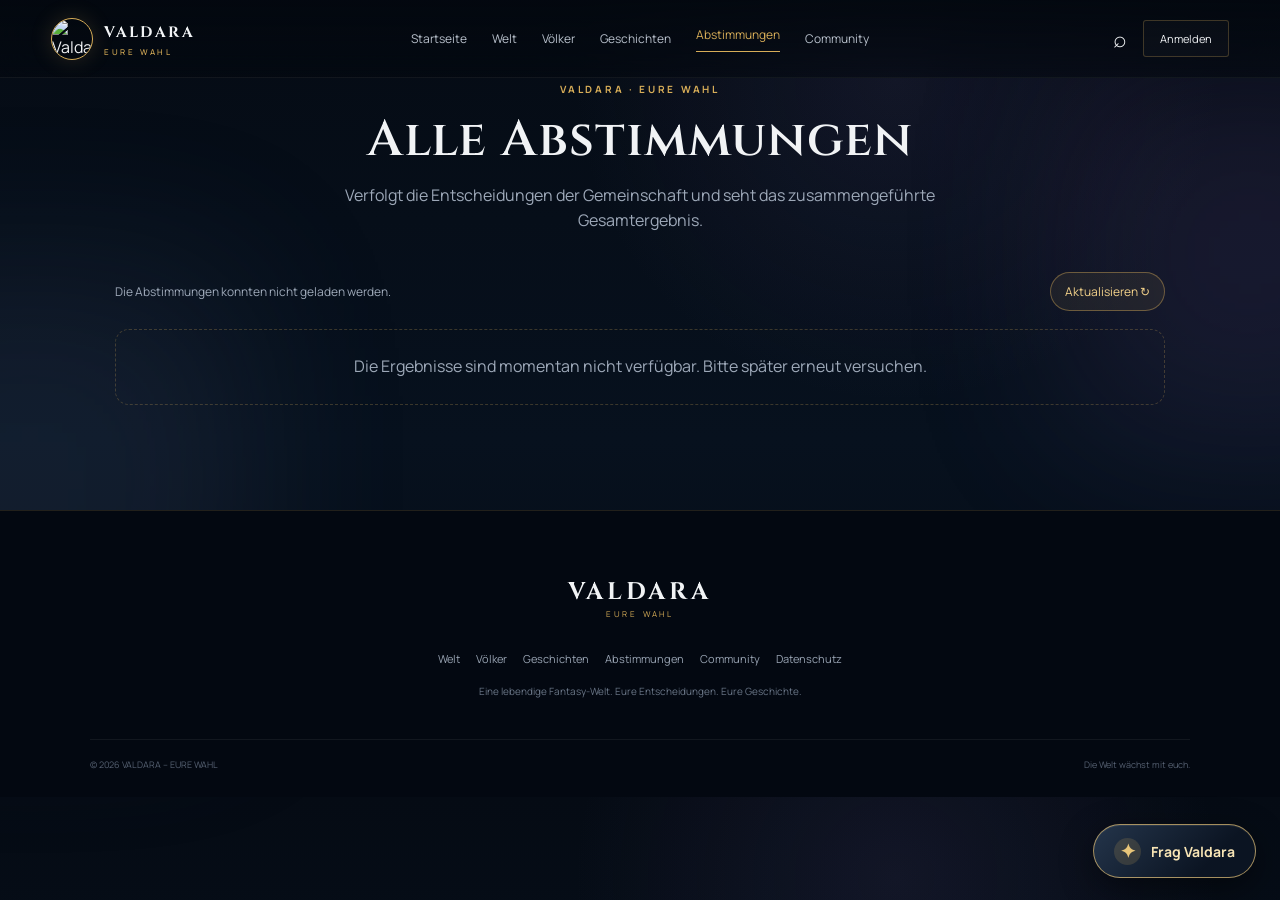
==== abstimmungen.html @ 8378c2c1 "Add files via upload" ====
<!DOCTYPE html>
<html lang="de">
<head>
<meta charset="UTF-8">
<meta name="viewport" content="width=device-width, initial-scale=1.0">
<meta name="theme-color" content="#07101d">
<title>Alle Abstimmungen · VALDARA – Eure Wahl</title>
<link rel="preconnect" href="https://fonts.googleapis.com">
<link rel="preconnect" href="https://fonts.gstatic.com" crossorigin>
<link href="https://fonts.googleapis.com/css2?family=Cinzel:wght@500;600;700&family=Manrope:wght@400;500;600;700&display=swap" rel="stylesheet">
<link rel="stylesheet" href="styles.css">
<style>body[data-page="entscheidungen"] main > section{display:none!important;}body[data-page="entscheidungen"] main > section.decision{display:block!important;}</style>

</head>
<body data-page="entscheidungen">
<div class="ambient ambient-a"></div><div class="ambient ambient-b"></div>
<header class="site-header">
  <a class="brand" href="#start" aria-label="Valdara Startseite"><img src="assets/valdara-logo.jpg" alt="Valdara Logo"><span>VALDARA<small>EURE WAHL</small></span></a>
  <nav class="main-nav" id="mainNav">
    <a data-page="start" href="index.html">Startseite</a><a data-page="welt" href="welt.html">Welt</a><a data-page="voelker" href="voelker.html">Völker</a><a data-page="geschichten" href="geschichten.html">Geschichten</a><a data-page="entscheidungen" href="abstimmungen.html" class="active" aria-current="page">Abstimmungen</a><a data-page="community" href="community.html">Community</a>
  <a id="profileNavLink" href="mein-bereich.html" hidden>Profil</a></nav>
  <div class="header-actions"><button class="icon-btn" aria-label="Suche">⌕</button><a class="login-btn" id="accountLink" href="login.html">Anmelden</a><button class="menu-btn" id="menuBtn">☰</button></div>
</header>
<main><section class="section page-intro"><div class="section-heading centered"><span class="eyebrow">VALDARA · EURE WAHL</span><h2>Alle Abstimmungen</h2><p>Entdeckt diesen Bereich von Valdara. Über die Navigation gelangt ihr jederzeit zurück zu Karte und Völkerübersicht auf der Startseite.</p></div></section>
<section class="hero" id="start">
  <div class="hero-content">
    <div class="eyebrow">DIE GESCHICHTE BEGINNT</div>
    <h1>VALDARA</h1>
    <p class="hero-sub">Eine lebendige Fantasy-Welt, deren Geschichten durch <strong>eure Entscheidungen</strong> entstehen.</p>
    <div class="hero-actions"><a class="glow-btn" href="#welt">Welt entdecken <span>→</span></a><a class="text-link" href="#voelker">Völker kennenlernen</a></div>
    <div class="hero-meta"><span><i></i> 6 bekannte Völker</span><span><i></i> 1 Welt</span><span><i></i> Eure Entscheidungen</span></div>
  </div>
  <div class="hero-scroll">SCROLL <span>↓</span></div>
</section>

<section class="intro section">
  <div class="section-heading centered"><span class="eyebrow">WILLKOMMEN IN VALDARA</span><h2>Eure Entscheidungen verändern die Welt.</h2><p>Entdeckt Länder, Völker und Orte. Verfolgt die Geschichten und entscheidet selbst, welchen Weg sie nehmen.</p></div>
</section>

<section class="map-section section" id="welt">
  <div class="section-heading"><span class="eyebrow">DIE WELT</span><h2>Valdara entdecken</h2><p>Die bekannte Welt von Valdara – mit Reichen, Städten und Orten, die im Verlauf der Geschichte sichtbar werden.</p></div>
  <div class="map-shell">
    <div class="map-top"><span>VALDARA · ÜBERSICHT</span><div class="map-top-actions"><button id="weatherToggle" class="map-weather-toggle active" type="button">☁ Wetter</button><button id="mapGridToggle" class="map-weather-toggle" type="button" aria-pressed="false">⌕ Lupe aktivieren</button><span class="map-status" id="mapStatus"><i></i> Karte wird geladen …</span></div></div>
    <div class="map-view" id="mapView">
      <img id="valdaraMap" src="https://vunvrgopzcbbxcxyjnxp.supabase.co/storage/v1/object/public/valdara-media/maps/continents/Valdara_Master_Map_Wegenetz_v4_Siedlungsnetz.png?v=20261008-5000" alt="Karte von Valdara">
      <div class="map-sector-grid" id="mapSectorGrid" aria-label="Kartenausschnitt auswählen">
        <button type="button" data-sector="0" aria-label="Nordwestlichen Kartenausschnitt vergrößern" title="Nordwesten"><span>⌕</span></button>
        <button type="button" data-sector="1" aria-label="Nördlich nordwestlichen Kartenausschnitt vergrößern" title="Nord-Nordwest"><span>⌕</span></button>
        <button type="button" data-sector="2" aria-label="Nördlichen mittleren Kartenausschnitt vergrößern" title="Norden"><span>⌕</span></button>
        <button type="button" data-sector="3" aria-label="Nördlich nordöstlichen Kartenausschnitt vergrößern" title="Nord-Nordost"><span>⌕</span></button>
        <button type="button" data-sector="4" aria-label="Nordöstlichen Kartenausschnitt vergrößern" title="Nordosten"><span>⌕</span></button>
        <button type="button" data-sector="5" aria-label="Westlich nördlichen Kartenausschnitt vergrößern" title="West-Nord"><span>⌕</span></button>
        <button type="button" data-sector="6" aria-label="Nördlichen zentralen Kartenausschnitt vergrößern" title="Nordmitte"><span>⌕</span></button>
        <button type="button" data-sector="7" aria-label="Nördlich östlichen Kartenausschnitt vergrößern" title="Nordost-Mitte"><span>⌕</span></button>
        <button type="button" data-sector="8" aria-label="Östlich nördlichen Kartenausschnitt vergrößern" title="Ost-Nord"><span>⌕</span></button>
        <button type="button" data-sector="9" aria-label="Östlich nordöstlichen Kartenausschnitt vergrößern" title="Ost-Nordost"><span>⌕</span></button>
        <button type="button" data-sector="10" aria-label="Westlichen mittleren Kartenausschnitt vergrößern" title="Westen"><span>⌕</span></button>
        <button type="button" data-sector="11" aria-label="Westlich zentralen Kartenausschnitt vergrößern" title="Westmitte"><span>⌕</span></button>
        <button type="button" data-sector="12" aria-label="Mittleren Kartenausschnitt vergrößern" title="Zentrum"><span>⌕</span></button>
        <button type="button" data-sector="13" aria-label="Östlich zentralen Kartenausschnitt vergrößern" title="Ostmitte"><span>⌕</span></button>
        <button type="button" data-sector="14" aria-label="Östlichen mittleren Kartenausschnitt vergrößern" title="Osten"><span>⌕</span></button>
        <button type="button" data-sector="15" aria-label="Westlich südlichen Kartenausschnitt vergrößern" title="West-Süd"><span>⌕</span></button>
        <button type="button" data-sector="16" aria-label="Südwestlich zentralen Kartenausschnitt vergrößern" title="Südwest-Mitte"><span>⌕</span></button>
        <button type="button" data-sector="17" aria-label="Südlichen zentralen Kartenausschnitt vergrößern" title="Südmitte"><span>⌕</span></button>
        <button type="button" data-sector="18" aria-label="Südöstlich zentralen Kartenausschnitt vergrößern" title="Südost-Mitte"><span>⌕</span></button>
        <button type="button" data-sector="19" aria-label="Östlich südlichen Kartenausschnitt vergrößern" title="Ost-Süd"><span>⌕</span></button>
        <button type="button" data-sector="20" aria-label="Südwestlichen Kartenausschnitt vergrößern" title="Südwesten"><span>⌕</span></button>
        <button type="button" data-sector="21" aria-label="Südlich südwestlichen Kartenausschnitt vergrößern" title="Süd-Südwest"><span>⌕</span></button>
        <button type="button" data-sector="22" aria-label="Südlichen mittleren Kartenausschnitt vergrößern" title="Süden"><span>⌕</span></button>
        <button type="button" data-sector="23" aria-label="Südlich südöstlichen Kartenausschnitt vergrößern" title="Süd-Südost"><span>⌕</span></button>
        <button type="button" data-sector="24" aria-label="Südöstlichen Kartenausschnitt vergrößern" title="Südosten"><span>⌕</span></button>
      </div>
    </div>
    <div class="map-bottom"><span>Interaktive Karte · Echtzeit-Wetter</span><div id="weatherLegend" class="map-weather-legend"><span><b>☀</b> Klar</span><span><b>☁</b> Bewölkt</span><span><b>☂</b> Regen</span><span><b>❄</b> Schnee</span><span><b>ϟ</b> Gewitter</span></div><a href="#welt-detail">Karte öffnen →</a></div>
  </div>
</section>

<section class="world-cards section">
  <div class="section-heading"><span class="eyebrow">VALDARA</span><h2>Die Welt wartet.</h2></div>
  <div class="feature-grid">
    <a class="feature-card" href="#voelker"><div class="feature-icon">◈</div><h3>Völker</h3><p>Sechs bekannte Völker. Sechs unterschiedliche Geschichten.</p><span>Entdecken →</span></a>
    <a class="feature-card" href="#welt"><div class="feature-icon">◇</div><h3>Reiche</h3><p>Valmeris, Aelvaris, Durnakhar, Gorvath, Zarveth und Kharuun.</p><span>Die Reiche →</span></a>
    <a class="feature-card" href="#welt"><div class="feature-icon">✧</div><h3>Orte</h3><p>Städte, Regionen, Ruinen und Orte, die mit der Geschichte wachsen.</p><span>Orte erkunden →</span></a>
  </div>
</section>

<section class="peoples section" id="voelker">
  <div class="section-heading"><span class="eyebrow">DIE SECHS BEKANNTEN VÖLKER</span><h2>Welches Volk wird deine Geschichte erzählen?</h2><p>Jedes Volk hat seine eigene Heimat, Geschichte und besondere Eigenschaften.</p></div>
  <div class="people-grid" id="peopleGrid"></div>
</section>

<section class="story-section section" id="geschichten">
  <div class="story-panel">
    <div><span class="eyebrow">DIE SERIE</span><h2>VALDARA – Eure Wahl</h2><p>Die Geschichte entsteht nicht nur durch das, was passiert. Sie entsteht durch das, wofür ihr euch entscheidet.</p><a class="glow-btn" href="#entscheidungen">Geschichte verfolgen <span>→</span></a></div>
    <div class="episode-card"><span>AKTUELLE FOLGE</span><strong>Folge 2</strong><p>Welches Volk wirst du wählen?</p><div class="episode-line"><i></i><i></i><i></i><i></i></div></div>
  </div>
</section>

<section class="decision section" id="entscheidungen">
  <div class="section-heading centered">
    <span class="eyebrow">VALDARA · EURE WAHL</span>
    <h2>Alle Abstimmungen</h2>
    <p>Verfolgt die Entscheidungen der Gemeinschaft und seht das zusammengeführte Gesamtergebnis.</p>
  </div>
  <div class="poll-overview-toolbar">
    <span id="pollOverviewStatus" role="status">Abstimmungen werden geladen …</span>
    <button type="button" id="pollOverviewRefresh">Aktualisieren ↻</button>
  </div>
  <div class="poll-overview-list" id="pollOverviewList">
    <div class="poll-overview-empty">Die Abstimmungen werden geladen …</div>
  </div>
</section>

<section class="social section" id="community">
  <div class="section-heading centered"><span class="eyebrow">TEIL DER WELT WERDEN</span><h2>Valdara ist eine Gemeinschaft.</h2></div>
  <div class="social-grid"><a class="social-card youtube" href="https://www.youtube.com/@ValdaraEureWahl" target="_blank" rel="noopener noreferrer"><span class="social-symbol">▶</span><div><strong>YouTube</strong><p>Folgen ansehen &amp; Geschichte verfolgen</p></div><span>→</span></a><a class="social-card instagram" href="https://www.instagram.com/valdara_eure_wahl/" target="_blank" rel="noopener noreferrer"><span class="social-symbol">◎</span><div><strong>Instagram</strong><p>Entscheidungen, Bilder &amp; Neuigkeiten</p></div><span>→</span></a><a class="social-card discord" href="#"><span class="social-symbol">◌</span><div><strong>Discord</strong><p>Mit der Community diskutieren</p></div><span>→</span></a></div>
</section>
</main>
<footer class="footer"><div class="footer-brand"><span>VALDARA</span><small>EURE WAHL</small></div><div class="footer-links"><a href="welt.html">Welt</a><a href="voelker.html">Völker</a><a href="geschichten.html">Geschichten</a><a href="abstimmungen.html">Abstimmungen</a><a href="community.html">Community</a><a href="datenschutz.html">Datenschutz</a></div><p>Eine lebendige Fantasy-Welt. Eure Entscheidungen. Eure Geschichte.</p><div class="footer-bottom"><span>© 2026 VALDARA – EURE WAHL</span><span>Die Welt wächst mit euch.</span></div></footer>

<div class="people-modal" id="peopleModal" aria-hidden="true">
  <div class="people-modal-dialog" role="dialog" aria-modal="true" aria-labelledby="peopleModalTitle">
    <button class="people-modal-close" id="peopleModalClose" type="button" aria-label="Fenster schließen">×</button>
    <div id="peopleModalContent"></div>
  </div>
</div>

<div class="map-zoom-modal" id="mapZoomModal" aria-hidden="true">
  <div class="map-zoom-dialog" role="dialog" aria-modal="true" aria-label="Vergrößerter Kartenausschnitt">
    <div class="map-zoom-toolbar"><span id="mapZoomTitle">VALDARA · KARTENAUSSCHNITT</span><button class="people-modal-close" id="mapZoomClose" type="button" aria-label="Vergrößerung schließen">×</button></div>
    <div class="map-zoom-canvas" id="mapZoomCanvas"></div>
    <div class="map-zoom-footer"><span>Dieselbe Karte · Orte und Wetter bleiben an ihren Positionen</span><button type="button" id="mapZoomBack">Zur Gesamtkarte zurück</button></div>
  </div>
</div>

<div class="map-detail-modal" id="mapDetailModal" aria-hidden="true">
  <div class="map-detail-dialog" role="dialog" aria-modal="true" aria-labelledby="mapDetailTitle">
    <button class="people-modal-close" id="mapDetailClose" type="button" aria-label="Fenster schließen">×</button>
    <div id="mapDetailContent"></div>
  </div>
</div>
<script>document.addEventListener("DOMContentLoaded",()=>{const page=document.body.dataset.page||"start";document.querySelectorAll(".main-nav [data-page]").forEach(a=>{a.classList.toggle("active",a.dataset.page===page);});if(page!=="start"){document.querySelectorAll("a[href^=\"#\"]").forEach(a=>{a.href="index.html"+a.getAttribute("href");});}});</script>
<script src="supabase-config.js"></script>
<script src="https://cdn.jsdelivr.net/npm/@supabase/supabase-js@2"></script>
<script src="auth.js"></script>
<script src="app.js"></script>
<script src="ki-chat-widget.js"></script>
</body>
</html>
---- styles.css ----
:root{--bg:#050b14;--bg2:#091321;--panel:rgba(9,18,31,.76);--panel2:rgba(13,25,42,.88);--gold:#d7ad58;--gold2:#f2d18a;--text:#f1f3f5;--muted:#9da8b8;--line:rgba(215,173,88,.26);--violet:#6e5c9e;--max:1240px}*{box-sizing:border-box}html{scroll-behavior:smooth}body{margin:0;background:radial-gradient(circle at 70% 10%,rgba(78,67,117,.18),transparent 28%),linear-gradient(#050b14,#07111e 55%,#050b14);color:var(--text);font-family:Manrope,Arial,sans-serif;line-height:1.6}a{color:inherit;text-decoration:none}button{font:inherit;color:inherit}.ambient{position:fixed;pointer-events:none;filter:blur(90px);opacity:.16;z-index:-1}.ambient-a{width:420px;height:420px;background:#52668c;left:-180px;top:30%}.ambient-b{width:360px;height:360px;background:#73569e;right:-150px;top:8%}.site-header{position:fixed;z-index:20;top:0;left:0;right:0;height:78px;padding:0 4vw;display:flex;align-items:center;justify-content:space-between;background:linear-gradient(180deg,rgba(3,8,15,.94),rgba(3,8,15,.55));backdrop-filter:blur(16px);border-bottom:1px solid rgba(255,255,255,.06)}.brand{display:flex;align-items:center;gap:11px;min-width:185px}.brand img{width:42px;height:42px;object-fit:cover;border-radius:50%;border:1px solid var(--gold);box-shadow:0 0 22px rgba(215,173,88,.18)}.brand span{font-family:Cinzel,serif;font-weight:700;letter-spacing:.16em;font-size:15px}.brand small{display:block;font:500 8px Manrope,sans-serif;letter-spacing:.32em;color:var(--gold);margin-top:1px}.main-nav{display:flex;gap:25px;align-items:center}.main-nav a{font-size:12px;color:#b9c1cc;transition:.2s}.main-nav a:hover,.main-nav a.active{color:#fff}.main-nav a.active:after{content:"";display:block;height:1px;background:var(--gold);margin-top:7px}.header-actions{display:flex;align-items:center;gap:10px;min-width:185px;justify-content:flex-end}.icon-btn,.menu-btn{border:0;background:transparent;font-size:23px;cursor:pointer}.login-btn{border:1px solid var(--line);background:rgba(255,255,255,.025);padding:9px 16px;border-radius:3px;font-size:11px;cursor:pointer}.menu-btn{display:none}.hero{min-height:850px;position:relative;display:flex;align-items:center;padding:150px 7vw 90px;overflow:hidden;background:linear-gradient(90deg,rgba(3,8,14,.97) 0%,rgba(3,8,14,.77) 37%,rgba(3,8,14,.25) 72%,rgba(3,8,14,.8) 100%),var(--valdara-map-url,url('assets/valdara-master-wegenetz.png')) center/cover}.hero:after{content:"";position:absolute;inset:0;background:radial-gradient(circle at 45% 50%,transparent 0,rgba(3,8,14,.08) 45%,rgba(3,8,14,.7) 100%);pointer-events:none}.hero-content{position:relative;z-index:2;max-width:650px}.eyebrow{font-size:10px;letter-spacing:.27em;color:var(--gold);font-weight:700}.hero h1{font:700 clamp(60px,9vw,124px)/.9 Cinzel,serif;letter-spacing:.08em;margin:20px 0;background:linear-gradient(180deg,#fff,#c5cbd3 55%,#a18a5b);-webkit-background-clip:text;background-clip:text;color:transparent;text-shadow:0 10px 50px rgba(0,0,0,.4)}.hero-sub{font-size:18px;max-width:570px;color:#c3cad4}.hero-sub strong{color:#fff}.hero-actions{display:flex;gap:26px;align-items:center;margin-top:32px}.glow-btn{display:inline-flex;gap:25px;align-items:center;padding:13px 20px;border:1px solid rgba(215,173,88,.7);background:linear-gradient(90deg,rgba(215,173,88,.13),rgba(110,92,158,.1));box-shadow:0 0 30px rgba(215,173,88,.12),inset 0 0 20px rgba(255,255,255,.02);font-size:12px;font-weight:700;letter-spacing:.04em}.glow-btn span{font-size:17px;color:var(--gold2)}.text-link{font-size:12px;color:#c4cad3;border-bottom:1px solid rgba(255,255,255,.2);padding-bottom:3px}.hero-meta{display:flex;gap:22px;margin-top:65px;color:#8994a4;font-size:10px;letter-spacing:.06em}.hero-meta i,.map-status i{display:inline-block;width:6px;height:6px;border-radius:50%;background:#7db68d;box-shadow:0 0 9px #7db68d}.hero-scroll{position:absolute;bottom:30px;left:7vw;z-index:2;font-size:9px;letter-spacing:.25em;color:#798494}.hero-scroll span{color:var(--gold);margin-left:12px}.section{max-width:var(--max);margin:auto;padding:105px 28px}.intro{padding-top:85px;padding-bottom:65px}.section-heading{max-width:720px;margin-bottom:38px}.section-heading.centered{text-align:center;margin-left:auto;margin-right:auto}.section-heading h2{font:600 clamp(30px,4vw,50px)/1.1 Cinzel,serif;margin:12px 0 15px;letter-spacing:.02em}.section-heading p{color:var(--muted);margin:0;max-width:680px}.centered p{margin-left:auto;margin-right:auto}.map-shell{background:var(--panel);border:1px solid var(--line);box-shadow:0 20px 80px rgba(0,0,0,.35);overflow:hidden}.map-top,.map-bottom{height:48px;padding:0 18px;display:flex;align-items:center;justify-content:space-between;font-size:10px;letter-spacing:.16em;color:#aeb8c5}.map-status{letter-spacing:.08em;color:#8794a4}.map-status.offline{color:#c5a875}.map-status i{margin-right:8px}.map-view{position:relative;aspect-ratio:3/2;overflow:hidden;background:#0b1420}.map-view img{width:100%;height:100%;object-fit:cover;display:block;filter:saturate(.9) contrast(1.04)}.map-marker{position:absolute;width:18px;height:18px;padding:0;margin:0;border:0;background:transparent;cursor:pointer;transform:translate(-50%,-50%);z-index:5}.map-marker .marker-dot{position:absolute;left:50%;top:50%;width:8px;height:8px;border-radius:50%;transform:translate(-50%,-50%);background:#f5d892;border:2px solid rgba(4,10,18,.9);box-shadow:0 0 8px rgba(215,173,88,.95),0 0 14px rgba(0,0,0,.95)}.map-marker .marker-label{position:absolute;left:50%;top:100%;display:block;transform:translate(-50%,4px);font:600 9px Manrope,sans-serif;letter-spacing:.05em;color:#fff;background:rgba(4,10,18,.84);padding:3px 6px;border:1px solid rgba(215,173,88,.3);white-space:nowrap;opacity:0;pointer-events:none;transition:.2s}.map-marker:hover .marker-label{opacity:1;transform:translate(-50%,4px)}.map-marker.marker-custom .marker-dot{width:12px;height:12px;border-radius:50%;box-shadow:0 0 10px rgba(215,173,88,1),0 0 18px rgba(0,0,0,.95)}.map-bottom a{color:var(--gold2);letter-spacing:.04em}.feature-grid,.people-grid,.social-grid{display:grid;gap:16px}.feature-grid{grid-template-columns:repeat(3,1fr)}.feature-card{min-height:220px;padding:28px;background:linear-gradient(145deg,rgba(17,29,46,.72),rgba(7,14,24,.88));border:1px solid rgba(215,173,88,.22);position:relative;transition:.25s}.feature-card:hover{transform:translateY(-4px);border-color:rgba(215,173,88,.55);box-shadow:0 18px 50px rgba(0,0,0,.3)}.feature-icon{font-size:27px;color:var(--gold);margin-bottom:30px}.feature-card h3{font:600 24px Cinzel,serif;margin:0 0 7px}.feature-card p{color:var(--muted);font-size:13px;margin:0 0 20px}.feature-card span{font-size:10px;color:var(--gold2);letter-spacing:.12em}.peoples{padding-top:70px}.people-grid{grid-template-columns:repeat(3,1fr)}.people-card{min-height:330px;position:relative;overflow:hidden;border:1px solid rgba(215,173,88,.18);background:#0b1420}.people-card img{width:100%;height:100%;min-height:330px;object-fit:cover;display:block;transition:.5s;filter:saturate(.9)}.people-card:after{content:"";position:absolute;inset:35% 0 0;background:linear-gradient(transparent,rgba(3,8,14,.96))}.people-card:hover img{transform:scale(1.04)}.people-info{position:absolute;z-index:2;left:20px;right:20px;bottom:18px}.people-info .realm{font-size:9px;color:var(--gold);letter-spacing:.18em}.people-info h3{font:600 26px Cinzel,serif;margin:4px 0}.people-info p{font-size:11px;color:#b9c1cb;margin:0}.story-panel{border:1px solid rgba(215,173,88,.25);padding:50px;display:grid;grid-template-columns:1fr 310px;gap:50px;background:radial-gradient(circle at 75% 35%,rgba(98,80,139,.17),transparent 35%),linear-gradient(120deg,rgba(10,20,34,.96),rgba(5,11,19,.8))}.story-panel h2{font:600 43px Cinzel,serif;margin:12px 0}.story-panel p{color:var(--muted);max-width:600px}.story-panel .glow-btn{margin-top:18px}.episode-card{align-self:center;border-left:1px solid var(--line);padding-left:30px}.episode-card>span{font-size:9px;letter-spacing:.2em;color:var(--gold)}.episode-card strong{display:block;font:600 60px Cinzel,serif;color:#fff;margin:10px 0}.episode-card p{font-size:13px;color:#c2cad3}.episode-line{display:flex;gap:5px;margin-top:25px}.episode-line i{height:2px;background:#667085;flex:1}.episode-line i:first-child{background:var(--gold)}.decision{padding-top:75px}.decision-card{border:1px solid rgba(215,173,88,.35);background:linear-gradient(140deg,rgba(16,27,44,.88),rgba(6,13,22,.95));padding:35px;box-shadow:0 25px 70px rgba(0,0,0,.3)}.decision-question{display:flex;gap:22px;align-items:center;border-bottom:1px solid rgba(255,255,255,.07);padding-bottom:25px}.decision-number{font:600 38px Cinzel,serif;color:rgba(215,173,88,.5)}.decision-question h3{font:600 25px Cinzel,serif;margin:5px 0 0}.choice-grid{display:grid;grid-template-columns:repeat(3,1fr);gap:10px;margin-top:25px}.choice-grid button{display:flex;justify-content:space-between;padding:17px;background:rgba(255,255,255,.025);border:1px solid rgba(255,255,255,.08);cursor:pointer;text-align:left;transition:.2s}.choice-grid button:hover,.choice-grid button.selected{border-color:var(--gold);background:rgba(215,173,88,.08)}.choice-grid span{color:var(--gold)}.decision-footer{display:flex;justify-content:space-between;color:#737e8d;font-size:9px;letter-spacing:.08em;margin-top:20px}.social-grid{grid-template-columns:repeat(3,1fr)}.social-card{display:flex;align-items:center;gap:15px;padding:20px;border:1px solid rgba(255,255,255,.08);background:rgba(12,22,36,.65);transition:.2s}.social-card:hover{border-color:var(--line);transform:translateY(-2px)}.social-card>span:last-child{margin-left:auto;color:var(--gold)}.social-symbol{font-size:25px;color:var(--gold);width:35px;text-align:center}.social-card strong{font:600 16px Cinzel,serif}.social-card p{margin:2px 0 0;font-size:10px;color:var(--muted)}.footer{padding:65px 7vw 25px;background:#030811;border-top:1px solid rgba(215,173,88,.14);text-align:center}.footer-brand span{font:700 24px Cinzel,serif;letter-spacing:.16em}.footer-brand small{display:block;color:var(--gold);font-size:8px;letter-spacing:.35em}.footer-links{display:flex;justify-content:center;gap:25px;margin:30px 0 15px;color:#98a3b2;font-size:11px}.footer p{color:#697586;font-size:10px}.footer-bottom{margin-top:40px;padding-top:18px;border-top:1px solid rgba(255,255,255,.06);display:flex;justify-content:space-between;color:#566172;font-size:9px}@media(max-width:980px){.main-nav{gap:12px}.main-nav a{font-size:10px}.hero{min-height:760px}.people-grid{grid-template-columns:repeat(2,1fr)}.feature-grid,.social-grid{grid-template-columns:1fr}.story-panel{grid-template-columns:1fr}.episode-card{border-left:0;border-top:1px solid var(--line);padding:25px 0 0}.choice-grid{grid-template-columns:repeat(2,1fr)}}@media(max-width:760px){.site-header{height:68px}.main-nav{position:absolute;top:68px;left:0;right:0;display:none;flex-direction:column;align-items:flex-start;padding:18px 24px;background:rgba(4,10,17,.97);border-bottom:1px solid var(--line)}.main-nav.open{display:flex}.main-nav a.active:after{display:none}.menu-btn{display:block}.icon-btn{display:none}.login-btn{padding:7px 11px}.brand{min-width:auto}.hero{padding:130px 24px 70px;min-height:730px;background-position:center}.hero h1{font-size:65px}.hero-sub{font-size:15px}.hero-actions{align-items:flex-start;flex-direction:column;gap:18px}.hero-meta{flex-direction:column;gap:8px;margin-top:40px}.section{padding:75px 18px}.section-heading h2{font-size:31px}.people-grid{grid-template-columns:1fr}.map-shell{margin-left:-8px;margin-right:-8px}.story-panel{padding:30px 22px}.story-panel h2{font-size:32px}.choice-grid{grid-template-columns:1fr}.decision-card{padding:22px}.decision-footer,.footer-bottom{flex-direction:column;gap:8px}.footer-links{flex-wrap:wrap;gap:15px}}

/* Interactive detail layers restored for Valdara v06 */
.people-card{display:block;width:100%;padding:0;color:inherit;text-align:left;font:inherit;cursor:pointer;appearance:none}
.people-more{display:block;margin-top:8px;font-size:10px;color:var(--gold2);letter-spacing:.1em}
.people-modal,.map-detail-modal{position:fixed;inset:0;z-index:100;background:rgba(1,5,10,.84);backdrop-filter:blur(10px);display:none;align-items:center;justify-content:center;padding:24px}
.people-modal.open,.map-detail-modal.open{display:flex}
.people-modal-dialog,.map-detail-dialog{position:relative;width:min(1040px,96vw);max-height:92vh;overflow:auto;background:linear-gradient(145deg,rgba(12,24,40,.98),rgba(4,10,18,.98));border:1px solid var(--line);box-shadow:0 30px 100px rgba(0,0,0,.55)}
.people-modal-close{position:absolute;z-index:5;right:16px;top:12px;border:0;background:rgba(3,8,14,.75);color:#fff;font-size:30px;line-height:1;width:40px;height:40px;cursor:pointer}
.people-detail-head{display:grid;grid-template-columns:minmax(260px,38%) 1fr;min-height:300px;border-bottom:1px solid rgba(215,173,88,.18)}
.people-detail-head img{width:100%;height:100%;min-height:300px;object-fit:cover}
.people-detail-head>div{padding:58px 42px 38px;align-self:center}
.people-detail-head h2,.map-detail-head h2{font:600 clamp(38px,6vw,64px)/1 Cinzel,serif;margin:10px 0 14px;color:#fff}
.people-detail-head p,.map-detail-head p{margin:0;color:var(--muted);font-size:13px;line-height:1.7}
.people-video{padding:28px 42px 0}.people-video-label{font-size:9px;letter-spacing:.18em;color:var(--gold);margin-bottom:10px}.video-frame{aspect-ratio:16/9;background:#000}.video-frame iframe{width:100%;height:100%;border:0}
.lore-accordions{padding:30px 42px 42px}.lore-accordion{border:1px solid rgba(255,255,255,.09);background:rgba(255,255,255,.025);margin-top:10px}.lore-accordion:first-child{margin-top:0}.lore-accordion summary{display:flex;align-items:center;justify-content:space-between;padding:18px 20px;cursor:pointer;list-style:none;font:600 15px Cinzel,serif;color:#e9edf2}.lore-accordion summary::-webkit-details-marker{display:none}.lore-accordion summary:hover{color:var(--gold2)}.accordion-icon{transition:.2s}.lore-accordion[open] .accordion-icon{transform:rotate(45deg)}.lore-content{padding:0 20px 20px;color:#b8c1cd;font-size:13px;line-height:1.8}.empty-lore,.map-detail-note{padding:15px 0;color:var(--muted)}
.map-detail-head{padding:58px 42px 34px;border-bottom:1px solid rgba(215,173,88,.18)}.map-detail-image{padding:28px 42px 0}.map-detail-image img{display:block;width:100%;max-height:65vh;object-fit:contain;background:#030811;border:1px solid rgba(215,173,88,.16)}.map-detail-note{padding:20px 42px 35px;font-size:12px}.map-detail-loading{padding:70px 42px}
.modal-open{overflow:hidden}
@media(max-width:700px){.people-modal,.map-detail-modal{padding:10px}.people-modal-dialog,.map-detail-dialog{max-height:96vh}.people-detail-head{grid-template-columns:1fr}.people-detail-head img{height:300px;min-height:0}.people-detail-head>div{padding:30px 24px}.people-video{padding:24px 24px 0}.lore-accordions{padding:24px}.people-modal-close{right:10px;top:10px}.map-detail-head,.map-detail-image,.map-detail-note{padding-left:24px;padding-right:24px}}

/* Dorfmarker: kleiner und braun, klar von den gelben Stadtmarkern unterscheidbar */
.map-marker.marker-village{width:11px;height:11px;z-index:4}
.map-marker.marker-village .marker-dot{width:5px;height:5px;background:#8b5a2b;border:1.5px solid rgba(30,18,10,.95);box-shadow:0 0 5px rgba(166,106,63,.75),0 0 9px rgba(0,0,0,.9)}
.map-marker.marker-village .marker-label{border-color:rgba(166,106,63,.45)}
.map-marker.marker-village:hover .marker-dot{width:6px;height:6px;background:#a66a3f;box-shadow:0 0 7px rgba(189,123,74,.9),0 0 10px rgba(0,0,0,.9)}

/* ============================================================
   Dynamische Marker-Styles aus Supabase
   ============================================================ */
.map-marker .marker-dot{
  width:var(--marker-size,14px);
  height:var(--marker-size,14px);
  min-width:var(--marker-size,14px);
  min-height:var(--marker-size,14px);
  background:var(--marker-color,#d7ad58);
  border:var(--marker-border-width,1px) solid var(--marker-border,#222);
  opacity:var(--marker-opacity,1);
  box-shadow:0 0 7px color-mix(in srgb,var(--marker-color,#d7ad58) 70%,transparent),0 0 10px rgba(0,0,0,.9);
  display:flex;
  align-items:center;
  justify-content:center;
  line-height:1;
  font-size:calc(var(--marker-size,14px) * .55);
  color:#111;
}
.map-marker[data-render-mode="area"] .marker-dot{border-radius:50%;}
.map-marker[data-render-mode="line"] .marker-dot{border-radius:2px;}


/* ============================================================
   Echtzeit-Wetter auf der Valdara-Karte
   ============================================================ */
.map-top-actions{display:flex;align-items:center;gap:14px}
.map-weather-toggle{border:1px solid rgba(215,173,88,.28);background:rgba(255,255,255,.035);color:#aeb8c5;padding:6px 9px;border-radius:3px;font-size:9px;letter-spacing:.08em;cursor:pointer;transition:.2s}
.map-weather-toggle:hover,.map-weather-toggle.active{border-color:rgba(215,173,88,.65);color:#fff;background:rgba(215,173,88,.08)}
.map-weather{position:absolute;z-index:6;transform:translate(-50%,-135%);display:flex;align-items:center;gap:3px;padding:2px 5px;border:1px solid color-mix(in srgb,var(--weather-color,#d7ad58) 55%,transparent);background:rgba(4,10,18,.82);color:#fff;border-radius:10px;cursor:default;box-shadow:0 3px 10px rgba(0,0,0,.45);font-size:9px;line-height:1;backdrop-filter:blur(3px);transition:.18s}
.map-weather:hover{z-index:8;transform:translate(-50%,-145%) scale(1.08);background:rgba(4,10,18,.96);border-color:var(--weather-color,#d7ad58);box-shadow:0 0 12px color-mix(in srgb,var(--weather-color,#d7ad58) 45%,transparent),0 5px 14px rgba(0,0,0,.5)}
.map-weather .weather-icon{color:var(--weather-color,#d7ad58);font-size:12px;font-weight:700}
.map-weather .weather-temp{font-size:8px;color:#d9dee5;white-space:nowrap}
.map-view.weather-hidden .map-weather{display:none}
.map-weather-legend{display:none;align-items:center;gap:10px;color:#8490a0;font-size:8px;letter-spacing:.04em}
.map-weather-legend.visible{display:flex}
.map-weather-legend b{font-size:11px;color:var(--gold2);margin-right:2px}
@media(max-width:900px){.map-top-actions{gap:8px}.map-weather-legend{display:none!important}.map-weather{padding:2px 4px}.map-weather .weather-temp{display:none}}

/* Wetter-Hover: darunterliegende Ortslabels ausblenden, Positionen bleiben unverändert. */
.map-view:has(.map-weather:hover) .map-marker:hover .marker-label{opacity:0!important;visibility:hidden!important}


/* Valdara v25.3: 5x5-Lupe auf derselben Karteninstanz; nur #mapView wird vergrößert */
.map-view{isolation:isolate}
/* Dynamische Tag-/Dämmerungs-/Nachtbeleuchtung: über dem Kartenbild, unter Markern und Wetter. */
.map-time-lighting{position:absolute;inset:0;z-index:2;pointer-events:none;background:rgba(5,12,35,var(--night-opacity,0));mix-blend-mode:multiply;transition:background 60s linear}
.map-time-lighting[data-phase="dawn"]{background:linear-gradient(180deg,rgba(239,133,82,calc(var(--night-opacity,0) * .72)),rgba(76,82,130,var(--night-opacity,0)));}
.map-time-lighting[data-phase="dusk"]{background:linear-gradient(180deg,rgba(240,133,56,calc(var(--night-opacity,0) * .72)),rgba(15,24,62,var(--night-opacity,0)));}
.map-time-lighting[data-phase="night"]{background:rgba(3,7,25,var(--night-opacity,0));}
.map-sector-grid{position:absolute;inset:0;z-index:20;display:grid;grid-template-columns:repeat(5,minmax(0,1fr));grid-template-rows:repeat(5,minmax(0,1fr));opacity:0;transition:opacity .2s;pointer-events:none}
.map-view.grid-enabled .map-sector-grid,.map-view.grid-enabled .map-sector-grid:focus-within{opacity:1;pointer-events:auto}
.map-sector-grid button{display:flex;align-items:center;justify-content:center;border:1px solid rgba(242,209,138,.0);background:rgba(3,9,17,0);cursor:zoom-in;transition:background .18s,border-color .18s;min-width:0;min-height:0}
.map-sector-grid button:hover,.map-sector-grid button:focus-visible{background:rgba(3,9,17,.16);border-color:rgba(242,209,138,.75);outline:none}
.map-sector-grid button span{display:flex;align-items:center;justify-content:center;width:34px;height:34px;border:1px solid rgba(242,209,138,.8);border-radius:50%;background:rgba(3,9,17,.82);color:var(--gold2);font-size:25px;line-height:1;opacity:0;transform:scale(.8);transition:.18s}
.map-sector-grid button:hover span,.map-sector-grid button:focus-visible span{opacity:1;transform:scale(1)}
.map-zoom-modal{position:fixed;inset:0;z-index:120;background:rgba(1,5,10,.9);backdrop-filter:blur(12px);display:none;align-items:center;justify-content:center;padding:clamp(8px,2vw,28px)}
.map-zoom-modal.open{display:flex}
.map-zoom-dialog{width:min(1500px,98vw);display:flex;flex-direction:column;background:linear-gradient(145deg,rgba(12,24,40,.99),rgba(4,10,18,.99));border:1px solid var(--line);box-shadow:0 30px 100px rgba(0,0,0,.7);overflow:hidden}
.map-zoom-toolbar,.map-zoom-footer{min-height:48px;padding:8px 16px;display:flex;align-items:center;justify-content:space-between;gap:12px;color:#d8dee7;font-size:10px;letter-spacing:.12em}
.map-zoom-toolbar{border-bottom:1px solid rgba(215,173,88,.18)}
.map-zoom-toolbar .people-modal-close{position:static;flex:0 0 40px}
.map-zoom-canvas{width:100%;aspect-ratio:3/2;overflow:hidden;position:relative;background:#07111e;touch-action:pan-y}
.map-zoom-canvas .map-view{position:absolute;left:0;top:0;width:500%;height:500%;aspect-ratio:auto;max-width:none;transform-origin:top left;transform:translate(var(--sector-x,0%),var(--sector-y,0%));}
.map-zoom-canvas .map-sector-grid{display:none!important}
.map-zoom-canvas .map-view .map-weather .weather-temp{display:inline}
.map-zoom-footer{border-top:1px solid rgba(215,173,88,.18);letter-spacing:.03em;color:var(--muted)}
.map-zoom-footer button{border:1px solid rgba(215,173,88,.5);background:rgba(215,173,88,.08);padding:8px 12px;color:var(--gold2);cursor:pointer;white-space:nowrap}
.map-zoom-footer button:hover{background:rgba(215,173,88,.16)}
@media(max-width:700px){.map-view.grid-enabled .map-sector-grid{opacity:.65;pointer-events:auto}.map-sector-grid button span{opacity:.85;width:28px;height:28px;font-size:21px}.map-zoom-modal{padding:6px}.map-zoom-dialog{width:100%;}.map-zoom-toolbar,.map-zoom-footer{padding:8px;font-size:9px}.map-zoom-canvas{aspect-ratio:3/2}.map-zoom-canvas .map-view{width:500%;height:500%;aspect-ratio:auto}.map-zoom-footer{align-items:flex-start;flex-direction:column}.map-zoom-footer button{width:100%}}

/* Abstimmungsübersicht – Valdara Frontend v25.4 */
.poll-overview-toolbar{display:flex;align-items:center;justify-content:space-between;gap:14px;margin:0 auto 18px;max-width:1050px;color:var(--muted);font-size:12px}
.poll-overview-toolbar button{border:1px solid rgba(215,173,88,.42);border-radius:999px;background:rgba(215,173,88,.08);color:var(--gold2);padding:9px 14px;cursor:pointer}
.poll-overview-toolbar button:hover{background:rgba(215,173,88,.16)}
.poll-overview-list{display:grid;gap:18px;max-width:1050px;margin:0 auto}
.poll-overview-card{position:relative;padding:clamp(18px,3vw,28px);border:1px solid rgba(215,173,88,.22);border-radius:18px;background:linear-gradient(145deg,rgba(15,29,47,.92),rgba(6,14,25,.96));box-shadow:0 14px 42px rgba(0,0,0,.2);overflow:hidden}
.poll-overview-card:before{content:"";position:absolute;inset:0 auto 0 0;width:3px;background:linear-gradient(180deg,var(--gold2),rgba(151,112,190,.5))}
.poll-overview-head{display:flex;align-items:flex-start;justify-content:space-between;gap:14px;margin-bottom:20px}
.poll-overview-card h3{margin:6px 0 0;color:#f5f1e8;font-family:Cinzel,serif;font-size:clamp(18px,2.5vw,25px);line-height:1.35}
.poll-overview-meta{font-size:10px;letter-spacing:.13em;text-transform:uppercase;color:var(--muted)}
.poll-status{flex:0 0 auto;border:1px solid rgba(255,255,255,.14);border-radius:999px;padding:6px 10px;font-size:10px;letter-spacing:.06em;color:#d8dee7;white-space:nowrap}
.poll-status.active{border-color:rgba(93,190,145,.45);color:#9de0bb;background:rgba(56,150,105,.1)}
.poll-status.resolved{border-color:rgba(215,173,88,.45);color:var(--gold2)}
.poll-options{display:grid;gap:13px}
.poll-option{display:grid;gap:7px}
.poll-option-line{display:flex;justify-content:space-between;gap:12px;align-items:center;color:#e6e9ef;font-size:14px}
.poll-option-line strong{font-variant-numeric:tabular-nums;color:var(--gold2);white-space:nowrap}
.poll-progress{height:7px;border-radius:99px;background:rgba(255,255,255,.08);overflow:hidden}
.poll-progress span{display:block;height:100%;border-radius:99px;background:linear-gradient(90deg,#8e6fbd,var(--gold2));transition:width .3s ease}
.poll-overview-total{display:flex;justify-content:space-between;gap:12px;margin-top:18px;padding-top:14px;border-top:1px solid rgba(255,255,255,.09);color:var(--muted);font-size:12px}
.poll-winner{margin-top:14px;padding:12px 14px;border:1px solid rgba(215,173,88,.32);border-radius:10px;background:rgba(215,173,88,.07);color:#f0d9a3;font-size:13px}
.poll-dice-details{margin-top:12px;padding:12px 14px;border-radius:10px;background:rgba(126,102,164,.1);border:1px solid rgba(155,128,198,.25);color:#ded2f2;font-size:12px;line-height:1.7}
.poll-dice-details summary{cursor:pointer;color:#e5d6ff;font-weight:700}
.poll-overview-empty{padding:24px;border:1px dashed rgba(215,173,88,.25);border-radius:14px;color:var(--muted);text-align:center}
@media(max-width:600px){.poll-overview-toolbar{align-items:flex-start}.poll-overview-head{flex-direction:column}.poll-status{align-self:flex-start}.poll-overview-total{flex-direction:column;gap:5px}}


/* Mehrseitige Navigation: Die Startseite bleibt mit Karte und Völkerübersicht vollständig erhalten. */
.main-nav a.active{color:var(--gold,#e8c77a);}
.page-intro{display:block!important;padding-top:54px;padding-bottom:18px;}
.page-intro .section-heading{max-width:900px;margin:0 auto;}
.footer-links{flex-wrap:wrap;gap:16px;}
@media(max-width:760px){.page-intro{padding-top:34px;padding-bottom:10px;}}


/* v26.1 – echte sichtbare Seitentrennung. Die vorhandenen Komponenten bleiben im DOM, damit die gemeinsame App-JS stabil bleibt. */
body[data-page="start"] .page-intro, body[data-page="start"] .story-section, body[data-page="start"] .decision, body[data-page="start"] .social { display:none !important; }
body[data-page="welt"] main > .hero, body[data-page="welt"] main > .intro, body[data-page="welt"] main > .peoples, body[data-page="welt"] main > .story-section, body[data-page="welt"] main > .decision, body[data-page="welt"] main > .social { display:none !important; }
body[data-page="voelker"] main > .hero, body[data-page="voelker"] main > .intro, body[data-page="voelker"] main > .map-section, body[data-page="voelker"] main > .world-cards, body[data-page="voelker"] main > .story-section, body[data-page="voelker"] main > .decision, body[data-page="voelker"] main > .social { display:none !important; }
body[data-page="geschichten"] main > .hero, body[data-page="geschichten"] main > .intro, body[data-page="geschichten"] main > .map-section, body[data-page="geschichten"] main > .world-cards, body[data-page="geschichten"] main > .peoples, body[data-page="geschichten"] main > .decision, body[data-page="geschichten"] main > .social { display:none !important; }
body[data-page="entscheidungen"] main > .hero, body[data-page="entscheidungen"] main > .intro, body[data-page="entscheidungen"] main > .map-section, body[data-page="entscheidungen"] main > .world-cards, body[data-page="entscheidungen"] main > .peoples, body[data-page="entscheidungen"] main > .story-section, body[data-page="entscheidungen"] main > .social { display:none !important; }
body[data-page="community"] main > .hero, body[data-page="community"] main > .intro, body[data-page="community"] main > .map-section, body[data-page="community"] main > .world-cards, body[data-page="community"] main > .peoples, body[data-page="community"] main > .story-section, body[data-page="community"] main > .decision { display:none !important; }


/* YouTube-Archiv auf der Geschichten-Seite */
.story-archive-heading{margin-top:clamp(2.5rem,6vw,5rem)}
.story-videos-status{color:var(--muted,#b8bdc9);font-size:.92rem;margin:1rem 0 1.5rem}
.story-videos-grid{display:grid;grid-template-columns:repeat(2,minmax(0,1fr));gap:1.25rem}
.story-video-card{display:grid;grid-template-columns:minmax(140px,.9fr) minmax(0,1.1fr);overflow:hidden;border:1px solid rgba(221,190,123,.2);border-radius:16px;background:rgba(9,17,34,.72);box-shadow:0 12px 36px rgba(0,0,0,.16)}
.story-video-thumb{position:relative;display:flex;align-items:center;justify-content:center;min-height:145px;overflow:hidden;background:linear-gradient(135deg,rgba(116,87,147,.35),rgba(13,28,49,.95));color:#fff;text-decoration:none}
.story-video-thumb img{position:absolute;width:100%;height:100%;inset:0;object-fit:cover;transition:transform .3s ease}
.story-video-thumb:hover img{transform:scale(1.04)}
.story-video-play{position:relative;z-index:1;display:grid;place-items:center;width:42px;height:42px;border-radius:50%;background:rgba(9,13,25,.78);border:1px solid rgba(235,205,143,.65);color:#f1d39a}
.story-video-number{position:absolute;z-index:2;left:.65rem;top:.65rem;padding:.3rem .55rem;border-radius:5px;background:rgba(7,12,24,.86);font-size:.75rem;color:#f5e1b7}
.story-video-copy{padding:1rem;min-width:0}
.story-video-copy h3{font-size:1.05rem;line-height:1.35;margin:.45rem 0 .55rem;overflow-wrap:anywhere}
.story-video-copy p{font-size:.9rem;line-height:1.5;color:var(--muted,#b8bdc9);display:-webkit-box;-webkit-line-clamp:3;-webkit-box-orient:vertical;overflow:hidden}
.story-video-copy>a{display:inline-block;margin-top:.4rem;color:var(--gold,#e8c783);text-decoration:none;font-weight:600}
.story-videos-empty{grid-column:1/-1;color:var(--muted,#b8bdc9);padding:1rem;border:1px solid rgba(221,190,123,.2);border-radius:12px}
@media(max-width:760px){.story-videos-grid{grid-template-columns:1fr}.story-video-card{grid-template-columns:minmax(110px,.85fr) minmax(0,1.15fr)}.story-video-thumb{min-height:130px}.story-video-copy{padding:.8rem}}
@media(max-width:430px){.story-video-card{grid-template-columns:1fr}.story-video-thumb{min-height:190px}}

/* v26.4: Vorschaubild der aktuellen YouTube-Folge */
.episode-card .current-episode-preview{display:block;position:relative;width:100%;aspect-ratio:16/9;max-width:520px;margin:16px 0 22px;overflow:hidden;border:1px solid rgba(215,173,88,.3);background:linear-gradient(135deg,#101d2d,#050b13);}
.episode-card .current-episode-preview img{display:block;width:100%;height:100%;object-fit:cover;}
.episode-card .current-episode-preview img[hidden],.episode-card .current-episode-preview span[hidden]{display:none;}
.episode-card .current-episode-preview span{position:absolute;inset:0;display:grid;place-items:center;color:#f2d18c;font-size:42px;background:radial-gradient(circle,rgba(215,173,88,.12),transparent 58%);}
.episode-card #currentEpisodeTitle{font-size:clamp(28px,3vw,42px);line-height:1.12;overflow-wrap:anywhere;}
@media(max-width:760px){.episode-card .current-episode-preview{max-width:none;}.episode-card #currentEpisodeTitle{font-size:30px;}}


/* Teammarker: bewusst deutlich sichtbar und unabhängig von allgemeinen Markerregeln */
.map-marker.marker-group,
.map-marker.marker-team-group {
  width: 26px !important;
  height: 26px !important;
  z-index: 12 !important;
}
.map-marker.marker-group .marker-dot,
.map-marker.marker-team-group .marker-dot {
  width: 18px !important;
  height: 18px !important;
  min-width: 18px !important;
  min-height: 18px !important;
  background: #E53935 !important;
  border: 2px solid #8B0000 !important;
  box-shadow: 0 0 10px rgba(229,57,53,.95), 0 0 16px rgba(0,0,0,.95) !important;
  color: transparent !important;
}
.map-marker.marker-group .marker-label,
.map-marker.marker-team-group .marker-label {
  border-color: rgba(229,57,53,.8) !important;
}

/* VALDARA – schwebender KI-Chat unten rechts */
#valdara-chat-widget{position:fixed;right:24px;bottom:22px;z-index:9999;font-family:Manrope,Arial,sans-serif;color:#f4f0e8}
#valdara-chat-widget [hidden]{display:none!important}
.valdara-chat-launcher{display:flex;align-items:center;gap:10px;min-height:54px;padding:0 20px;border:1px solid rgba(230,194,119,.7);border-radius:999px;background:linear-gradient(135deg,#24354b,#0b1422 72%);color:#f8e5b5;box-shadow:0 10px 34px rgba(0,0,0,.45),inset 0 1px rgba(255,255,255,.08);font:700 14px Manrope,Arial,sans-serif;cursor:pointer;transition:transform .18s ease,box-shadow .18s ease}
.valdara-chat-launcher:hover{transform:translateY(-2px);box-shadow:0 14px 38px rgba(0,0,0,.5),0 0 0 3px rgba(218,177,95,.12)}
.valdara-chat-launcher-icon{display:grid;place-items:center;width:27px;height:27px;border-radius:50%;background:rgba(221,180,94,.16);font-size:19px;color:#e8c579}
.valdara-chat-panel{position:absolute;right:0;bottom:68px;width:min(390px,calc(100vw - 28px));height:min(590px,calc(100dvh - 112px));min-height:380px;overflow:hidden;border:1px solid rgba(220,180,99,.45);border-radius:16px;background:#07101d;box-shadow:0 20px 70px rgba(0,0,0,.62);transform-origin:bottom right;animation:valdara-chat-in .18s ease-out}
.valdara-chat-header{height:62px;display:flex;align-items:center;justify-content:space-between;padding:0 15px;background:linear-gradient(110deg,#17283c,#091321);border-bottom:1px solid rgba(220,180,99,.25)}
.valdara-chat-heading{display:flex;align-items:center;gap:10px}.valdara-chat-mark{display:grid;place-items:center;width:35px;height:35px;border:1px solid rgba(220,180,99,.4);border-radius:50%;color:#e8c579;font-size:20px}.valdara-chat-heading strong,.valdara-chat-heading small{display:block}.valdara-chat-heading strong{font-size:13px;letter-spacing:.2px}.valdara-chat-heading small{margin-top:3px;font-size:10px;color:#aab4c2;letter-spacing:1.2px;text-transform:uppercase}.valdara-chat-controls{display:flex;align-items:center;gap:7px}.valdara-chat-popout,.valdara-chat-close{display:grid;place-items:center;width:32px;height:32px;border:1px solid rgba(255,255,255,.12);border-radius:8px;background:rgba(255,255,255,.04);color:#f3e7cc;text-decoration:none;font:22px Arial,sans-serif;cursor:pointer}.valdara-chat-popout{font-size:18px}.valdara-chat-popout:hover,.valdara-chat-close:hover{background:rgba(220,180,99,.15)}.valdara-chat-frame{display:block;width:100%;height:calc(100% - 62px);border:0;background:#07101d}
@keyframes valdara-chat-in{from{opacity:0;transform:translateY(8px) scale(.98)}to{opacity:1;transform:translateY(0) scale(1)}}
@media(max-width:600px){#valdara-chat-widget{right:12px;bottom:12px}.valdara-chat-launcher{min-height:50px;padding:0 16px}.valdara-chat-panel{position:fixed;right:8px;bottom:72px;width:calc(100vw - 16px);height:min(72dvh,650px);min-height:360px;border-radius:14px}.valdara-chat-launcher-label{font-size:13px}}
@media(prefers-reduced-motion:reduce){.valdara-chat-panel{animation:none}.valdara-chat-launcher{transition:none}}

/* VALDARA SHOP v1 */
.shop-main{padding-top:78px}.shop-hero{min-height:490px;padding:90px 7vw 75px;display:grid;grid-template-columns:minmax(0,1.25fr) minmax(230px,.75fr);gap:35px;align-items:center;position:relative;overflow:hidden;background:radial-gradient(ellipse at 78% 45%,rgba(215,173,88,.13),transparent 34%),linear-gradient(110deg,rgba(3,8,14,.98),rgba(7,17,30,.84));border-bottom:1px solid var(--line)}.shop-hero-copy{max-width:750px;position:relative;z-index:1}.shop-hero h1{font:700 clamp(42px,6vw,76px)/1.08 Cinzel,serif;margin:18px 0 20px;letter-spacing:.01em}.shop-hero h1 em{font-style:normal;color:var(--gold2)}.shop-hero p{max-width:640px;color:#b9c3d0;font-size:15px;margin:0 0 28px}.shop-seal{width:min(290px,100%);aspect-ratio:1;border:1px solid rgba(215,173,88,.62);border-radius:50%;display:grid;place-items:center;justify-self:center;background:radial-gradient(circle,rgba(215,173,88,.12),rgba(8,17,29,.8) 60%,rgba(3,8,14,.94));box-shadow:0 0 0 9px rgba(215,173,88,.035),0 0 55px rgba(215,173,88,.11),inset 0 0 35px rgba(215,173,88,.1)}.shop-seal-inner{width:82%;height:82%;border:1px solid rgba(215,173,88,.28);border-radius:50%;display:flex;flex-direction:column;align-items:center;justify-content:center;color:var(--gold2);font-family:Cinzel,serif;letter-spacing:.15em}.shop-seal-inner span{font-size:clamp(22px,3vw,34px);font-weight:700}.shop-seal-inner i{font-style:normal;font-size:42px;margin:8px 0;color:#f4d999}.shop-seal-inner small{font:600 9px Manrope,sans-serif;letter-spacing:.4em}.shop-catalog{padding-top:80px}.shop-status{font-size:12px;color:var(--gold2);margin:0 0 20px}.shop-product-grid{display:grid;grid-template-columns:repeat(3,minmax(0,1fr));gap:20px}.shop-product-card{overflow:hidden;border:1px solid rgba(215,173,88,.22);background:linear-gradient(145deg,rgba(13,25,42,.92),rgba(5,11,20,.96));transition:transform .22s,border-color .22s,box-shadow .22s}.shop-product-card:hover{transform:translateY(-4px);border-color:rgba(215,173,88,.55);box-shadow:0 20px 50px rgba(0,0,0,.28)}.shop-product-image{display:block;aspect-ratio:4/3;overflow:hidden;background:radial-gradient(circle,rgba(215,173,88,.08),transparent 55%),#0a1422;border-bottom:1px solid rgba(215,173,88,.15)}.shop-product-image img{width:100%;height:100%;object-fit:contain;display:block;transition:transform .3s}.shop-product-card:hover .shop-product-image img{transform:scale(1.035)}.shop-image-placeholder{height:100%;display:grid;place-items:center;color:var(--gold);font:700 24px Cinzel,serif;letter-spacing:.16em}.shop-product-copy{padding:20px}.shop-product-kicker{font-size:9px;color:var(--gold);letter-spacing:.18em}.shop-product-copy h3{font:600 20px/1.3 Cinzel,serif;margin:8px 0 10px}.shop-product-copy p{font-size:12px;color:var(--muted);min-height:38px;margin:0 0 18px}.shop-product-bottom{display:flex;justify-content:space-between;align-items:center;gap:12px;border-top:1px solid rgba(255,255,255,.07);padding-top:14px}.shop-product-bottom strong{font-size:14px;color:#f3e6c5}.shop-product-bottom a{font-size:11px;color:var(--gold2);border-bottom:1px solid rgba(215,173,88,.4);padding-bottom:3px}.shop-empty-actions{margin-top:18px;padding:24px;border:1px solid var(--line);background:rgba(10,20,34,.75)}.shop-empty-actions p{color:var(--muted);font-size:13px}.shop-note{padding-top:0}.shop-note-panel{padding:36px;border:1px solid var(--line);background:radial-gradient(ellipse at 85% 30%,rgba(110,92,158,.15),transparent 35%),rgba(7,14,24,.7)}.shop-note-panel h2{font:600 clamp(27px,4vw,40px) Cinzel,serif;margin:10px 0}.shop-note-panel p{color:var(--muted);max-width:700px}.shop-note-panel .text-link{display:inline-block;margin-top:10px;color:var(--gold2)}.valdara-shop-teaser{padding-top:30px;padding-bottom:35px}.shop-teaser-panel{display:flex;align-items:center;justify-content:space-between;gap:25px;padding:30px 35px;border:1px solid rgba(215,173,88,.28);background:radial-gradient(ellipse at 85% 50%,rgba(110,92,158,.13),transparent 35%),linear-gradient(115deg,rgba(12,23,38,.95),rgba(5,11,19,.95))}.shop-teaser-panel h2{font:600 clamp(25px,3vw,36px) Cinzel,serif;margin:7px 0}.shop-teaser-panel p{color:var(--muted);font-size:13px;margin:0;max-width:680px}.shop-teaser-panel .glow-btn{flex-shrink:0}@media(max-width:900px){.shop-product-grid{grid-template-columns:repeat(2,minmax(0,1fr))}.shop-hero{grid-template-columns:1fr minmax(180px,.6fr);padding-left:5vw;padding-right:5vw}.shop-seal{width:min(230px,100%)}}@media(max-width:650px){.shop-main{padding-top:68px}.shop-hero{grid-template-columns:1fr;min-height:auto;padding:65px 24px 45px}.shop-hero h1{font-size:43px}.shop-seal{display:none}.shop-product-grid{grid-template-columns:1fr}.shop-teaser-panel{align-items:flex-start;flex-direction:column;padding:25px}.shop-note-panel{padding:25px}.shop-product-copy p{min-height:0}}


/* VALDARA ACCOUNT + MEMBER AREA */
.login-btn{display:inline-flex;align-items:center;justify-content:center;text-decoration:none;cursor:pointer}
.account-main,.member-main{position:relative;z-index:1;min-height:70vh;padding:130px 6vw 80px}.account-shell{max-width:1100px;margin:0 auto;display:grid;grid-template-columns:minmax(0,1fr) minmax(320px,.78fr);border:1px solid rgba(215,173,88,.24);background:linear-gradient(125deg,rgba(10,20,34,.96),rgba(5,11,20,.97));box-shadow:0 30px 90px rgba(0,0,0,.3)}.account-intro{position:relative;overflow:hidden;padding:clamp(30px,5vw,70px);background:radial-gradient(ellipse at 85% 70%,rgba(215,173,88,.13),transparent 40%),linear-gradient(145deg,rgba(21,38,59,.8),rgba(7,14,24,.7))}.account-intro h1,.member-hero h1{font:600 clamp(36px,4.5vw,58px)/1.1 Cinzel,serif;margin:20px 0;color:#f5ead1}.account-intro p,.member-hero p{color:#b9c3d0;line-height:1.8;max-width:570px}.account-seal{display:grid;place-items:center;width:150px;height:150px;margin-top:45px;border:1px solid rgba(215,173,88,.4);border-radius:50%;color:#e8c783;font-size:70px;box-shadow:inset 0 0 35px rgba(215,173,88,.08),0 0 0 10px rgba(215,173,88,.025)}.account-seal small{font:600 8px Manrope,sans-serif;letter-spacing:.2em}.account-panel{padding:clamp(25px,4vw,48px);align-self:center}.account-tabs{display:grid;grid-template-columns:1fr 1fr;gap:8px;margin-bottom:28px;padding:5px;background:rgba(255,255,255,.035);border:1px solid rgba(255,255,255,.07)}.account-tab{padding:12px 8px;border:1px solid transparent;background:transparent;color:#aeb9c8;font:600 12px Manrope,sans-serif;cursor:pointer}.account-tab.active{color:#f2d59a;border-color:rgba(215,173,88,.32);background:rgba(215,173,88,.08)}.account-form{display:grid;gap:10px}.account-form label,.member-card>label{font-size:12px;color:#e4d4b3;margin-top:8px}.account-form input,.member-card select{width:100%;min-width:0;padding:13px 14px;border:1px solid rgba(215,173,88,.23);border-radius:4px;background:#07101d;color:#f4f0e8;font:14px Manrope,sans-serif;outline:none}.account-form input:focus,.member-card select:focus{border-color:#d7ad58;box-shadow:0 0 0 3px rgba(215,173,88,.1)}.account-form input:disabled{opacity:.7}.account-submit{width:100%;margin-top:12px;justify-content:space-between}.account-text-button{justify-self:start;border:0;background:transparent;color:#e8c783;font:12px Manrope,sans-serif;text-decoration:underline;cursor:pointer;padding:6px 0}.account-privacy,.member-muted{font-size:12px;line-height:1.7;color:#929fb0}.account-message{font-size:13px;line-height:1.6;color:#b9c3d0;min-height:0;overflow-wrap:anywhere}.account-message.error{color:#ff9b9b}.account-message.success{color:#9dd7b0}.member-main{max-width:1400px;margin:0 auto}.member-hero{padding:10px 0 40px;border-bottom:1px solid rgba(215,173,88,.2);margin-bottom:28px}.member-hero h1 em{font-style:normal;color:#e8c783}.member-grid{display:grid;grid-template-columns:repeat(2,minmax(0,1fr));gap:20px}.member-card{padding:clamp(20px,3vw,32px);border:1px solid rgba(215,173,88,.2);background:linear-gradient(145deg,rgba(13,25,42,.9),rgba(5,11,20,.96));min-width:0}.member-card-heading{display:flex;align-items:center;gap:14px;margin-bottom:24px}.member-icon{display:grid;place-items:center;width:42px;height:42px;flex-shrink:0;border:1px solid rgba(215,173,88,.35);border-radius:50%;color:#e8c783;font-size:20px}.member-card .eyebrow{font-size:9px}.member-card h2,.member-bottom h2{font:600 clamp(21px,2.3vw,29px) Cinzel,serif;margin:5px 0;color:#f4ead4}.member-card .glow-btn{margin-top:10px;cursor:pointer}.member-card .glow-btn:disabled{opacity:.45;cursor:not-allowed}.avatar-choices{display:grid;grid-template-columns:repeat(3,minmax(0,1fr));gap:12px}.avatar-choice{display:flex;flex-direction:column;gap:8px;align-items:center;padding:10px 8px;border:1px solid rgba(215,173,88,.2);background:rgba(255,255,255,.025);color:#e8d8b7;font:12px Manrope,sans-serif;cursor:pointer;overflow-wrap:anywhere}.avatar-choice img,.avatar-placeholder{width:100%;aspect-ratio:1;object-fit:cover;background:#0a1422}.avatar-placeholder{display:grid;place-items:center;font-size:34px;color:#e8c783}.member-list{display:grid;gap:10px}.member-list-item{display:grid;gap:4px;padding:13px;border-left:2px solid rgba(215,173,88,.45);background:rgba(255,255,255,.025)}.member-list-item span,.member-list-item small{font-size:11px;color:#9da9b8}.member-list-item strong{font-size:14px;color:#f2e7d0}.member-bottom{display:flex;align-items:center;justify-content:space-between;gap:20px;margin-top:24px;padding:24px 28px;border:1px solid rgba(215,173,88,.2);background:rgba(8,16,28,.75)}.member-bottom p{font-size:13px;color:#9da9b8}.account-logout{padding:12px 18px;border:1px solid rgba(215,173,88,.4);background:transparent;color:#e8c783;font:600 12px Manrope,sans-serif;cursor:pointer}.account-logout:hover{background:rgba(215,173,88,.08)}[hidden]{display:none!important}
@media(max-width:800px){.account-main,.member-main{padding:100px 18px 55px}.account-shell{grid-template-columns:1fr}.account-intro{padding:32px}.account-seal{width:95px;height:95px;font-size:45px;margin-top:25px}.member-grid{grid-template-columns:1fr}.member-hero h1{font-size:38px}}
@media(max-width:450px){.account-intro{padding:25px}.account-panel{padding:23px}.member-bottom{align-items:flex-start;flex-direction:column}.avatar-choices{grid-template-columns:repeat(2,minmax(0,1fr))}}


/* Volksspezifisches Bestätigungsfenster */
.people-confirm-backdrop{position:fixed;inset:0;z-index:10000;display:grid;place-items:center;padding:22px;background:rgba(2,6,12,.82);backdrop-filter:blur(9px)}.people-confirm-backdrop[hidden]{display:none!important}.people-confirm-dialog{--people-accent:#d7ad58;--people-soft:rgba(215,173,88,.12);--people-border:rgba(215,173,88,.55);--people-glow:rgba(215,173,88,.16);position:relative;width:min(560px,100%);padding:clamp(26px,5vw,46px);border:1px solid var(--people-border);background:radial-gradient(ellipse at 50% 0,var(--people-soft),transparent 48%),linear-gradient(145deg,rgba(13,25,42,.99),rgba(4,9,17,.99));box-shadow:0 24px 90px rgba(0,0,0,.6),0 0 44px var(--people-glow);color:#f4ead4;animation:peopleConfirmIn .18s ease-out}.people-confirm-dialog:before{content:"";position:absolute;inset:8px;border:1px solid var(--people-border);opacity:.35;pointer-events:none}.people-confirm-close{position:absolute;right:17px;top:13px;z-index:1;border:0;background:transparent;color:#b9c3d0;font-size:28px;cursor:pointer}.people-confirm-kicker{display:block;color:var(--people-accent);font-size:9px;font-weight:700;letter-spacing:.22em;margin-bottom:20px}.people-confirm-sigil{display:grid;place-items:center;width:54px;height:54px;border:1px solid var(--people-border);border-radius:50%;color:var(--people-accent);font-size:26px;background:var(--people-soft);box-shadow:0 0 24px var(--people-glow);margin-bottom:20px}.people-confirm-dialog h2{font:600 clamp(26px,4vw,36px)/1.2 Cinzel,serif;margin:0 0 16px;color:#f5ead1}.people-confirm-dialog p{font-size:13px;line-height:1.8;color:#b9c3d0}.people-confirm-warning{padding:15px 16px;border-left:2px solid var(--people-accent);background:var(--people-soft);color:#e7dfd0!important}.people-confirm-warning strong{color:var(--people-accent)}.people-confirm-note{font-size:11px!important;color:#929fb0!important}.people-confirm-actions{display:grid;grid-template-columns:1fr 1.25fr;gap:10px;margin-top:24px}.people-confirm-cancel,.people-confirm-accept{min-height:48px;padding:12px 16px;font:600 12px Manrope,sans-serif;cursor:pointer;transition:background .18s,border-color .18s,box-shadow .18s}.people-confirm-cancel{border:1px solid rgba(255,255,255,.16);background:rgba(255,255,255,.025);color:#c4cbd4}.people-confirm-cancel:hover{background:rgba(255,255,255,.07)}.people-confirm-accept{border:1px solid var(--people-accent);background:var(--people-soft);color:var(--people-accent);box-shadow:inset 0 0 22px var(--people-glow)}.people-confirm-accept:hover{box-shadow:0 0 22px var(--people-glow)}.people-confirm-accept:disabled{opacity:.55;cursor:wait}.people-confirm-accept span{padding-left:8px}.people-confirm-dialog .account-message{position:relative;z-index:1}body.people-confirm-open{overflow:hidden}@keyframes peopleConfirmIn{from{opacity:0;transform:translateY(8px) scale(.99)}to{opacity:1;transform:translateY(0) scale(1)}}@media(max-width:480px){.people-confirm-actions{grid-template-columns:1fr}.people-confirm-dialog{padding:28px 22px}.people-confirm-dialog:before{inset:5px}}

/* Deutlich unterscheidbare Designs der sechs Völker im Bestätigungsdialog */
.people-confirm-dialog[data-people-theme="dravari"]{background:radial-gradient(ellipse at 50% 0,rgba(224,82,69,.42),transparent 52%),linear-gradient(145deg,#4a1518 0%,#260d13 48%,#090b12 100%);border-width:2px;}
.people-confirm-dialog[data-people-theme="dravari"]:before{border-style:double;box-shadow:inset 0 0 35px rgba(224,82,69,.20)}
.people-confirm-dialog[data-people-theme="dravari"] .people-confirm-sigil{border-radius:10px 50% 10px 50%;transform:rotate(-8deg)}
.people-confirm-dialog[data-people-theme="durn"]{background:radial-gradient(ellipse at 50% 0,rgba(154,171,190,.34),transparent 52%),linear-gradient(145deg,#343f4d 0%,#1a222c 48%,#090d13 100%);border-style:double;border-width:3px;}
.people-confirm-dialog[data-people-theme="durn"]:before{border-width:2px;border-color:rgba(183,193,206,.42);inset:10px}
.people-confirm-dialog[data-people-theme="durn"] .people-confirm-sigil{border-radius:4px;background:linear-gradient(135deg,rgba(183,193,206,.20),rgba(112,130,151,.06));}
.people-confirm-dialog[data-people-theme="elarin"]{background:radial-gradient(ellipse at 50% 0,rgba(85,214,138,.34),transparent 52%),linear-gradient(145deg,#0d4228 0%,#0b281c 48%,#070d14 100%);border-radius:22px 4px 22px 4px;}
.people-confirm-dialog[data-people-theme="elarin"]:before{border-radius:18px 2px 18px 2px;border-style:dashed;inset:10px}
.people-confirm-dialog[data-people-theme="elarin"] .people-confirm-sigil{border-radius:50% 50% 4px 50%;transform:rotate(45deg)}
.people-confirm-dialog[data-people-theme="kharai"]{background:radial-gradient(ellipse at 50% 0,rgba(240,189,69,.36),transparent 52%),linear-gradient(145deg,#49320c 0%,#29200c 48%,#0c1017 100%);border-radius:2px;border-width:2px;}
.people-confirm-dialog[data-people-theme="kharai"]:before{inset:12px;border-style:dashed;transform:rotate(0deg)}
.people-confirm-dialog[data-people-theme="kharai"] .people-confirm-sigil{border-radius:4px 50% 4px 50%;background:linear-gradient(145deg,rgba(240,189,69,.28),rgba(38,197,208,.18));}
.people-confirm-dialog[data-people-theme="meren"]{background:radial-gradient(ellipse at 50% 0,rgba(53,200,240,.40),transparent 52%),linear-gradient(145deg,#073e5a 0%,#09293b 48%,#070d14 100%);border-radius:28px 28px 8px 8px;}
.people-confirm-dialog[data-people-theme="meren"]:before{border-radius:22px 22px 5px 5px;border-style:solid;inset:10px;box-shadow:inset 0 0 30px rgba(53,200,240,.18)}
.people-confirm-dialog[data-people-theme="meren"] .people-confirm-sigil{border-radius:50%;box-shadow:0 0 28px rgba(104,175,193,.22),inset 0 0 16px rgba(104,175,193,.12)}
.people-confirm-dialog[data-people-theme="urakai"]{background:radial-gradient(ellipse at 50% 0,rgba(213,138,255,.42),transparent 52%),linear-gradient(145deg,#3a164d 0%,#210d32 48%,#090b12 100%);border-radius:3px 18px 3px 18px;border-width:2px;}
.people-confirm-dialog[data-people-theme="urakai"]:before{inset:9px;border-style:dotted;border-width:2px;}
.people-confirm-dialog[data-people-theme="urakai"] .people-confirm-sigil{border-radius:8px 50% 50% 50%;background:linear-gradient(145deg,rgba(213,138,255,.26),rgba(145,58,190,.18));}
.people-confirm-dialog[data-people-theme="dravari"] .people-confirm-warning{background:linear-gradient(90deg,rgba(224,82,69,.24),rgba(224,82,69,.06))}
.people-confirm-dialog[data-people-theme="durn"] .people-confirm-warning{background:linear-gradient(90deg,rgba(154,171,190,.22),rgba(112,130,151,.06))}
.people-confirm-dialog[data-people-theme="elarin"] .people-confirm-warning{background:linear-gradient(90deg,rgba(85,214,138,.22),rgba(45,166,99,.06))}
.people-confirm-dialog[data-people-theme="kharai"] .people-confirm-warning{background:linear-gradient(90deg,rgba(240,189,69,.23),rgba(38,197,208,.07))}
.people-confirm-dialog[data-people-theme="meren"] .people-confirm-warning{background:linear-gradient(90deg,rgba(53,200,240,.24),rgba(27,145,201,.07))}
.people-confirm-dialog[data-people-theme="urakai"] .people-confirm-warning{background:linear-gradient(90deg,rgba(213,138,255,.25),rgba(145,58,190,.08))}

/* v34: deutlich unterscheidbare Farbwelten der sechs Völker */
.people-confirm-dialog[data-people-theme="dravari"] .people-confirm-accept{background:linear-gradient(135deg,#8f211f,#e05245);color:#fff4ee;border-color:#ff7668}
.people-confirm-dialog[data-people-theme="durn"] .people-confirm-accept{background:linear-gradient(135deg,#465363,#aab8c8);color:#101820;border-color:#d2deeb}
.people-confirm-dialog[data-people-theme="elarin"] .people-confirm-accept{background:linear-gradient(135deg,#145b34,#55d68a);color:#06190e;border-color:#8cf0b1}
.people-confirm-dialog[data-people-theme="kharai"] .people-confirm-accept{background:linear-gradient(135deg,#8a5b12,#f0bd45);color:#241805;border-color:#ffe08a}
.people-confirm-dialog[data-people-theme="meren"] .people-confirm-accept{background:linear-gradient(135deg,#075078,#35c8f0);color:#031722;border-color:#8deaff}
.people-confirm-dialog[data-people-theme="urakai"] .people-confirm-accept{background:linear-gradient(135deg,#602080,#d58aff);color:#190822;border-color:#edc2ff}
.people-confirm-dialog[data-people-theme="dravari"] .people-confirm-kicker{letter-spacing:.28em}
.people-confirm-dialog[data-people-theme="durn"] .people-confirm-kicker{letter-spacing:.14em}
.people-confirm-dialog[data-people-theme="elarin"] .people-confirm-kicker{letter-spacing:.24em}
.people-confirm-dialog[data-people-theme="kharai"] .people-confirm-kicker{letter-spacing:.32em}
.people-confirm-dialog[data-people-theme="meren"] .people-confirm-kicker{letter-spacing:.18em}
.people-confirm-dialog[data-people-theme="urakai"] .people-confirm-kicker{letter-spacing:.26em}

/* Valdara v35: persistente Akzentfarbe passend zum gespeicherten Volk */
body[data-people-theme]{--gold:var(--people-accent);--gold2:var(--people-accent);--line:var(--people-border)}
body[data-people-theme] .brand img{border-color:var(--people-accent);box-shadow:0 0 22px var(--people-glow)}
body[data-people-theme] .brand small,
body[data-people-theme] .eyebrow,
body[data-people-theme] .hero-scroll span,
body[data-people-theme] .hero-meta .people-accent,
body[data-people-theme] .feature-icon,
body[data-people-theme] .feature-card span,
body[data-people-theme] .episode-card>span,
body[data-people-theme] .social-symbol,
body[data-people-theme] .shop-product-kicker,
body[data-people-theme] .shop-product-bottom a{color:var(--people-accent)}
body[data-people-theme] .main-nav a.active:after{background:var(--people-accent)}
body[data-people-theme] .login-btn,
body[data-people-theme] .glow-btn,
body[data-people-theme] .member-card,
body[data-people-theme] .feature-card,
body[data-people-theme] .shop-product-card,
body[data-people-theme] .shop-empty-actions,
body[data-people-theme] .shop-note-panel,
body[data-people-theme] .shop-teaser-panel{border-color:var(--people-border)}
body[data-people-theme] .glow-btn{background:linear-gradient(90deg,var(--people-soft),rgba(255,255,255,.025));box-shadow:0 0 24px var(--people-glow),inset 0 0 20px rgba(255,255,255,.02)}
body[data-people-theme] .glow-btn span,
body[data-people-theme] .member-icon,
body[data-people-theme] .member-hero h1 em,
body[data-people-theme] .account-text-button,
body[data-people-theme] .account-logout{color:var(--people-accent)}
body[data-people-theme] .member-icon{border-color:var(--people-border);box-shadow:0 0 18px var(--people-glow)}
body[data-people-theme] .member-list-item{border-left-color:var(--people-accent)}
body[data-people-theme] .account-form input:focus,
body[data-people-theme] .member-card select:focus{border-color:var(--people-accent);box-shadow:0 0 0 3px var(--people-soft)}
body[data-people-theme] .people-card{border-color:var(--people-border)}
body[data-people-theme] .people-info .realm{color:var(--people-accent)}
body[data-people-theme] .map-shell{border-color:var(--people-border)}
body[data-people-theme] .map-bottom a{color:var(--people-accent)}
body[data-people-theme] .account-seal{border-color:var(--people-border);color:var(--people-accent);box-shadow:inset 0 0 35px var(--people-soft),0 0 0 10px rgba(255,255,255,.025)}
body[data-people-theme] .account-tabs .account-tab.active{color:var(--people-accent);border-color:var(--people-border);background:var(--people-soft)}

/* v36: Avatar-Auswahl – gespeicherte Variante sichtbar hervorheben */
.avatar-choice{position:relative;transition:border-color .18s,background .18s,transform .18s,box-shadow .18s}
.avatar-choice:hover{border-color:var(--people-accent,#d7ad58);transform:translateY(-2px)}
.avatar-choice.selected{border-color:var(--people-accent,#d7ad58);background:var(--people-soft,rgba(215,173,88,.12));box-shadow:0 0 0 1px var(--people-border,rgba(215,173,88,.45)),0 0 20px var(--people-glow,rgba(215,173,88,.12))}
.avatar-choice:disabled{opacity:.65;cursor:wait;transform:none}
.avatar-choice img{object-fit:contain;background:radial-gradient(ellipse at center,rgba(255,255,255,.045),transparent 70%)}
.avatar-selected-label{font-size:10px;color:var(--people-accent,#d7ad58);font-weight:700;letter-spacing:.04em}


/* v37 – Charaktergeschichte und persönliche Charakterseite */
.character-story-editor textarea{width:100%;min-height:180px;resize:vertical;background:rgba(3,9,17,.72);border:1px solid rgba(215,173,88,.28);color:#f0e4cc;padding:14px;font:14px/1.7 Manrope,sans-serif;border-radius:2px;margin-top:8px}.character-story-editor textarea:focus{outline:1px solid var(--people-accent,#e8c783);border-color:var(--people-accent,#e8c783)}.character-story-footer{display:flex;align-items:center;justify-content:space-between;gap:16px;flex-wrap:wrap;margin-top:12px}.character-page{max-width:1100px;margin:0 auto 34px}.character-page[hidden]{display:none!important}.character-sheet{padding:clamp(22px,4vw,44px);border:1px solid var(--people-border,rgba(215,173,88,.35));background:linear-gradient(145deg,rgba(13,25,42,.94),rgba(5,11,20,.98));box-shadow:0 15px 55px var(--people-glow,rgba(215,173,88,.08))}.character-sheet-heading h1{font:600 clamp(32px,5vw,52px) Cinzel,serif;margin:10px 0}.character-sheet-heading h1{color:#f2e4c6}.character-sheet-main{display:grid;grid-template-columns:minmax(180px,300px) minmax(0,1fr);gap:clamp(22px,4vw,44px);margin:30px 0}.character-sheet-avatar{display:block;width:100%;max-width:300px;align-self:start;object-fit:contain;object-position:center top;background:rgba(255,255,255,.025);border:1px solid var(--people-border,rgba(215,173,88,.25));padding:10px}.character-sheet-story{min-width:0}.character-story-text{white-space:normal;overflow-wrap:anywhere;font:15px/1.9 Manrope,sans-serif;color:#d5dce5;margin-top:15px}.character-story-text br{display:block;margin-bottom:8px;content:""}.character-sheet>.glow-btn{min-width:220px}.site-header #profileNavLink[hidden]{display:none!important}@media(max-width:650px){.character-sheet-main{grid-template-columns:1fr}.character-sheet-avatar{max-width:240px;margin:0 auto}.character-story-footer{align-items:stretch;flex-direction:column}.character-story-footer .glow-btn{width:100%}}

/* VALDARA v38: linke Mitglieder-Navigation */
.member-layout{display:grid;grid-template-columns:220px minmax(0,1fr);gap:28px;align-items:start}
.member-sidebar{position:sticky;top:100px;align-self:start;border:1px solid rgba(215,173,88,.22);background:linear-gradient(160deg,rgba(12,23,39,.94),rgba(5,11,20,.96));padding:12px}
.member-sidebar nav{display:grid;gap:6px}
.member-side-link{display:flex;align-items:center;gap:11px;padding:13px 12px;color:#b9c3d0;border-left:2px solid transparent;font-size:13px;transition:background .2s,color .2s}
.member-side-link>span:first-child{width:20px;text-align:center;color:#e8c783;font-size:17px}
.member-side-link:hover,.member-side-link.active{background:rgba(215,173,88,.09);border-left-color:#d7ad58;color:#f4e7c9}
.member-side-tag{margin-left:auto;color:#9da8b8;font-size:10px}
.member-content-column{min-width:0}
.member-content-column .member-hero{padding-top:0}
.member-feature-grid{display:grid;grid-template-columns:repeat(2,minmax(0,1fr));gap:18px;margin-top:24px}
.member-feature-card{scroll-margin-top:100px}
.member-feature-status{display:inline-block;margin-top:12px;padding:5px 9px;border:1px solid rgba(215,173,88,.24);color:#e8c783;font-size:10px;letter-spacing:.08em;text-transform:uppercase}
@media(max-width:900px){.member-layout{grid-template-columns:1fr;gap:18px}.member-sidebar{position:relative;top:auto;padding:8px;overflow-x:auto}.member-sidebar nav{display:flex;min-width:max-content}.member-side-link{padding:10px 12px}.member-content-column .member-hero{padding-top:0}}
@media(max-width:600px){.member-feature-grid{grid-template-columns:1fr}.member-side-link{font-size:12px}}

/* v39 social features */
.member-feature-card .account-form{margin-top:18px}.member-subsection{margin-top:24px;padding-top:18px;border-top:1px solid rgba(215,173,88,.16)}.member-subsection h3{font:600 17px Cinzel,serif;margin:0 0 12px;color:#f1f3f5}.member-feature-card textarea,.member-feature-card select{width:100%;margin:6px 0 14px;padding:12px 13px;border:1px solid rgba(215,173,88,.22);background:rgba(3,8,15,.72);color:var(--text);border-radius:3px;font:inherit}.member-feature-card select option{background:#091321;color:#f1f3f5}.social-row{display:flex;align-items:flex-start;justify-content:space-between;gap:12px;padding:12px 0;border-bottom:1px solid rgba(255,255,255,.06)}.social-row:last-child{border-bottom:0}.social-row-main{min-width:0;display:grid;gap:3px}.social-row-main strong{font-size:13px}.social-row-main small{color:var(--muted);font-size:11px;overflow-wrap:anywhere}.social-row-actions{display:flex;gap:6px;flex-wrap:wrap}.social-action{border:1px solid rgba(215,173,88,.35);background:rgba(215,173,88,.08);padding:6px 9px;font-size:11px;cursor:pointer}.social-action:disabled{opacity:.5;cursor:wait}.social-empty{color:var(--muted);font-size:12px;padding:8px 0}.social-story{white-space:pre-wrap;overflow-wrap:anywhere}
@media(max-width:700px){.social-row{flex-direction:column}.social-row-actions{width:100%}.social-action{flex:1}}

/* v40: separate member areas selected by URL query */
body[data-page="member"][data-member-view="character"] .member-feature-grid { display:none !important; }
body[data-page="member"][data-member-view="messages"] #characterPage,
body[data-page="member"][data-member-view="messages"] #memberGrid,
body[data-page="member"][data-member-view="messages"] .member-bottom,
body[data-page="member"][data-member-view="friends"] #characterPage,
body[data-page="member"][data-member-view="friends"] #memberGrid,
body[data-page="member"][data-member-view="friends"] .member-bottom,
body[data-page="member"][data-member-view="inventory"] #characterPage,
body[data-page="member"][data-member-view="inventory"] #memberGrid,
body[data-page="member"][data-member-view="inventory"] .member-bottom { display:none !important; }
body[data-page="member"][data-member-view="messages"] .member-feature-grid,
body[data-page="member"][data-member-view="friends"] .member-feature-grid,
body[data-page="member"][data-member-view="inventory"] .member-feature-grid { display:grid !important; grid-template-columns:minmax(0,1fr); }
body[data-page="member"][data-member-view="messages"] #memberFriends,
body[data-page="member"][data-member-view="messages"] #memberInventory,
body[data-page="member"][data-member-view="friends"] #memberMessages,
body[data-page="member"][data-member-view="friends"] #memberInventory,
body[data-page="member"][data-member-view="inventory"] #memberMessages,
body[data-page="member"][data-member-view="inventory"] #memberFriends { display:none !important; }
body[data-page="member"] .member-side-link.active { color:var(--gold2); border-color:var(--line); background:rgba(215,173,88,.08); }


/* Datenschutzerklärung: lesbarer Rechtstext im bestehenden Valdara-Design */
.legal-page-main{min-height:65vh;padding-top:68px}
.legal-intro{padding-bottom:28px}
.legal-intro .section-heading h1{font:600 clamp(34px,5vw,54px)/1.15 Cinzel,serif;color:#f1f3f7;margin:14px 0}
.legal-content{max-width:980px;margin:0 auto;padding-top:20px;padding-bottom:90px;color:#c1cad6;font-size:14px;line-height:1.85}
.legal-content>p{max-width:860px}
.legal-content .legal-section{padding:22px 0;border-bottom:1px solid rgba(255,255,255,.08)}
.legal-content .legal-section h2{font:600 22px/1.35 Cinzel,serif;color:#f0d49a;margin:0 0 14px}
.legal-content .legal-section p{margin:0 0 12px}
.legal-content .legal-section p:last-child{margin-bottom:0}
.legal-last-updated{font-size:11px;letter-spacing:.12em;text-transform:uppercase;color:#d7ad58;margin-bottom:18px}
.legal-intro-note{padding:16px 18px;border:1px solid rgba(215,173,88,.28);background:rgba(215,173,88,.06);color:#d5c6a7;font-size:12px;line-height:1.7;margin-bottom:24px}
.legal-content a{color:#f0d49a;text-decoration:underline;text-underline-offset:3px}
@media(max-width:760px){.legal-page-main{padding-top:68px}.legal-content{padding-left:20px;padding-right:20px;font-size:13px}.legal-content .legal-section h2{font-size:19px}.legal-intro-note{padding:13px}}
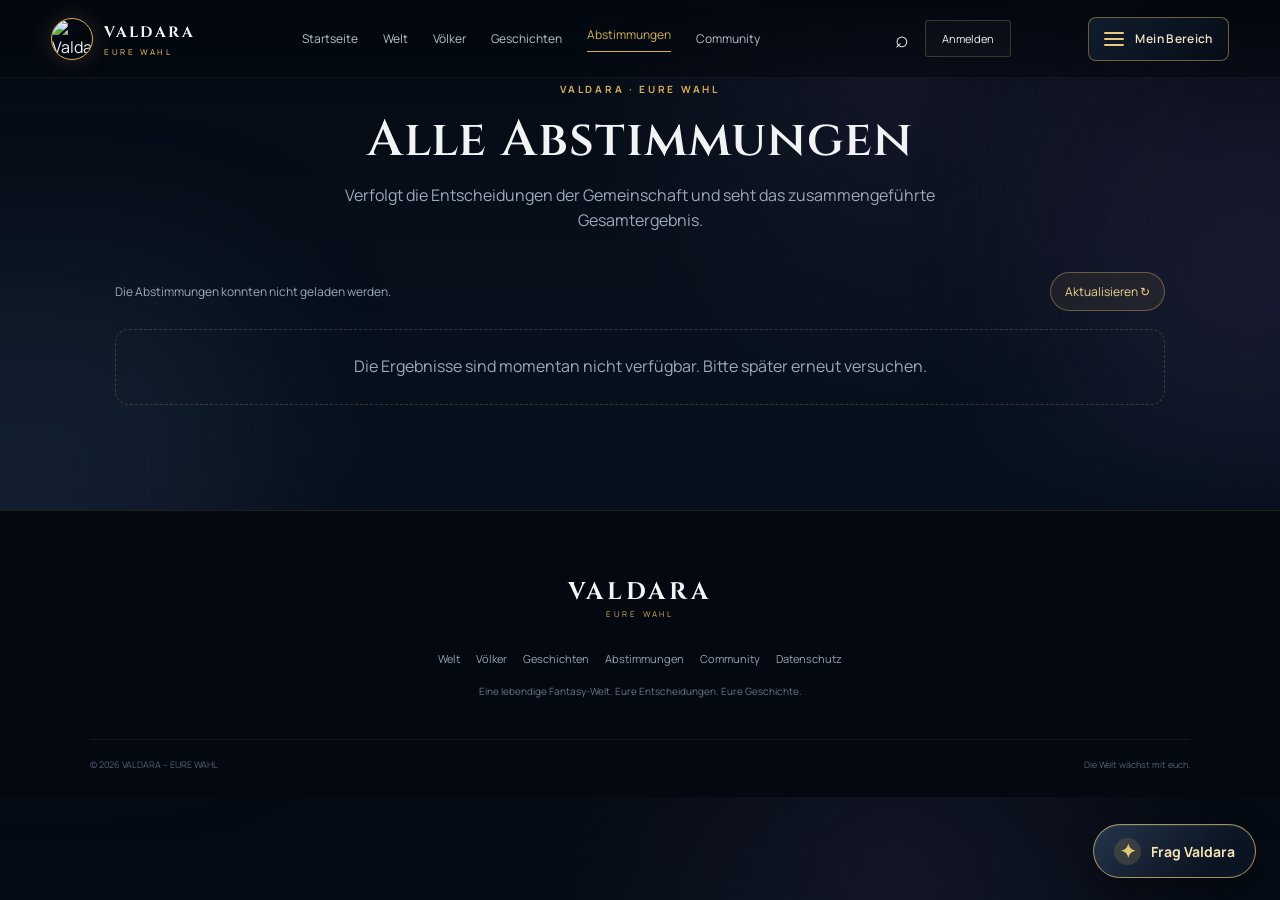
==== commit bc508267: "Add files via upload" ====
--- a/abstimmungen.html
+++ b/abstimmungen.html
@@ -20,7 +20,17 @@
     <a data-page="start" href="index.html">Startseite</a><a data-page="welt" href="welt.html">Welt</a><a data-page="voelker" href="voelker.html">Völker</a><a data-page="geschichten" href="geschichten.html">Geschichten</a><a data-page="entscheidungen" href="abstimmungen.html" class="active" aria-current="page">Abstimmungen</a><a data-page="community" href="community.html">Community</a>
   <a id="profileNavLink" href="mein-bereich.html" hidden>Profil</a></nav>
   <div class="header-actions"><button class="icon-btn" aria-label="Suche">⌕</button><a class="login-btn" id="accountLink" href="login.html">Anmelden</a><button class="menu-btn" id="menuBtn">☰</button></div>
-</header>
+<div class="member-menu-wrap" id="memberMenuWrap">
+<button class="member-menu-toggle" id="memberMenuBtn" type="button" aria-expanded="false" aria-controls="memberMenuDropdown" aria-label="Mein Bereich öffnen"><span class="burger-lines" aria-hidden="true"><i></i><i></i><i></i></span><span class="member-menu-toggle-label">Mein Bereich</span></button>
+<div class="member-menu-dropdown" id="memberMenuDropdown" hidden>
+<div class="member-menu-heading">MEIN BEREICH</div>
+<a href="mein-bereich.html">Übersicht</a>
+<a href="mein-bereich.html?view=character">Charakter</a>
+<a href="mein-bereich.html?view=messages">Nachrichten</a>
+<a href="mein-bereich.html?view=friends">Freunde</a>
+<a href="mein-bereich.html?view=inventory">Inventar</a>
+<a href="community.html">Forum</a>
+</div></div></header>
 <main><section class="section page-intro"><div class="section-heading centered"><span class="eyebrow">VALDARA · EURE WAHL</span><h2>Alle Abstimmungen</h2><p>Entdeckt diesen Bereich von Valdara. Über die Navigation gelangt ihr jederzeit zurück zu Karte und Völkerübersicht auf der Startseite.</p></div></section>
 <section class="hero" id="start">
   <div class="hero-content">
@@ -144,6 +154,27 @@
 <script src="https://cdn.jsdelivr.net/npm/@supabase/supabase-js@2"></script>
 <script src="auth.js"></script>
 <script src="app.js"></script>
-<script src="ki-chat-widget.js"></script>
+<script src="ki-chat-widget.js"></script><script src="private-chat-widget.js"></script>
+<script>
+(() => {
+  const wrap = document.getElementById('memberMenuWrap');
+  const button = document.getElementById('memberMenuBtn');
+  const dropdown = document.getElementById('memberMenuDropdown');
+  if (!wrap || !button || !dropdown) return;
+  const closeMenu = () => { dropdown.hidden = true; button.setAttribute('aria-expanded', 'false'); };
+  button.addEventListener('click', () => {
+    const open = dropdown.hidden;
+    dropdown.hidden = !open;
+    button.setAttribute('aria-expanded', String(open));
+  });
+  document.addEventListener('click', event => { if (!wrap.contains(event.target)) closeMenu(); });
+  document.addEventListener('keydown', event => { if (event.key === 'Escape') closeMenu(); });
+  const current = new URLSearchParams(location.search).get('view');
+  dropdown.querySelectorAll('a').forEach(link => {
+    const url = new URL(link.href, location.href);
+    if (url.pathname.endsWith('/mein-bereich.html') && (url.searchParams.get('view') || '') === (current || '')) link.classList.add('current');
+  });
+})();
+</script>
 </body>
 </html>
--- a/styles.css
+++ b/styles.css
@@ -364,3 +364,64 @@
 .legal-intro-note{padding:16px 18px;border:1px solid rgba(215,173,88,.28);background:rgba(215,173,88,.06);color:#d5c6a7;font-size:12px;line-height:1.7;margin-bottom:24px}
 .legal-content a{color:#f0d49a;text-decoration:underline;text-underline-offset:3px}
 @media(max-width:760px){.legal-page-main{padding-top:68px}.legal-content{padding-left:20px;padding-right:20px;font-size:13px}.legal-content .legal-section h2{font-size:19px}.legal-intro-note{padding:13px}}
+
+/* Altersabfrage für bestehende Konten: Geburtsdatum bleibt privat. */
+.age-confirm-backdrop{z-index:10050}
+.age-confirm-dialog{max-width:520px}
+.age-confirm-dialog .account-form{margin-top:22px}
+.age-confirm-dialog input[type=date]{width:100%;box-sizing:border-box}
+.age-confirm-dialog .account-privacy{display:block;margin:10px 0 18px;color:#b7c1ce;font-size:12px;line-height:1.6}
+
+
+/* VALDARA v46 – sichere Freundesuche */
+.friend-search-panel{margin:18px 0 24px;padding:18px;border:1px solid rgba(220,180,99,.24);border-radius:14px;background:rgba(5,13,24,.42)}
+.friend-search-panel>label{display:block;margin-bottom:8px;font-weight:700;color:#f1dfb8}
+.friend-search-panel input{width:100%;min-height:46px;padding:12px 14px;border:1px solid rgba(220,180,99,.35);border-radius:10px;background:#07101d;color:#f4f0e8;font:inherit}
+.friend-search-results{display:grid;gap:8px;margin-top:12px}
+.friend-search-result{display:flex;align-items:center;justify-content:space-between;gap:12px;padding:12px;border:1px solid rgba(220,180,99,.18);border-radius:10px;background:rgba(255,255,255,.025)}
+.friend-search-result strong,.friend-search-result small{display:block}.friend-search-result small{margin-top:4px;color:#aab4c2;font-size:12px}.friend-search-result .social-action.is-selected{border-color:#e8c579;background:rgba(220,180,99,.15)}
+@media(max-width:600px){.friend-search-panel{padding:13px}.friend-search-result{align-items:flex-start}}
+
+
+/* VALDARA v46 – globaler minimierbarer Privat-Chat */
+#valdara-private-chat{position:fixed;right:24px;bottom:22px;z-index:9998;color:#f4f0e8;font-family:Manrope,Arial,sans-serif}#valdara-private-chat[hidden]{display:none!important}
+.vpc-launcher{display:flex;align-items:center;gap:10px;min-height:50px;padding:0 18px;border:1px solid rgba(230,194,119,.65);border-radius:999px;background:linear-gradient(135deg,#24354b,#0b1422 72%);color:#f8e5b5;box-shadow:0 10px 34px #0008;font:700 13px Manrope,Arial,sans-serif;cursor:pointer}.vpc-launcher span{font-size:19px}.vpc-launcher i{width:8px;height:8px;border-radius:50%;background:#55d68a}
+.vpc-panel{position:absolute;right:0;bottom:62px;width:min(700px,calc(100vw - 28px));height:min(560px,calc(100dvh - 100px));min-height:350px;border:1px solid rgba(220,180,99,.45);border-radius:15px;overflow:hidden;background:#07101d;box-shadow:0 20px 70px #000a}.vpc-panel[hidden]{display:none!important}.vpc-header{height:58px;display:flex;align-items:center;justify-content:space-between;padding:0 14px;background:linear-gradient(110deg,#17283c,#091321);border-bottom:1px solid #dcb46340}.vpc-header strong,.vpc-header small{display:block}.vpc-header small{margin-top:3px;color:#aab4c2;font-size:11px}.vpc-controls{display:flex;gap:6px}.vpc-controls button{width:32px;height:32px;border:1px solid #ffffff20;border-radius:8px;background:#ffffff08;color:#f3e7cc;font-size:20px;cursor:pointer}.vpc-body{display:grid;grid-template-columns:220px minmax(0,1fr);height:calc(100% - 58px)}.vpc-friends{padding:12px;border-right:1px solid #dcb4632b;overflow:auto}.vpc-friends label{display:block;margin-bottom:8px;font-weight:700;font-size:12px;color:#e8c579}.vpc-friends input{width:100%;padding:9px;border:1px solid #dcb46340;border-radius:8px;background:#0d1a2b;color:#fff;font:12px Manrope,Arial,sans-serif}.vpc-friend{display:flex;align-items:center;gap:8px;width:100%;padding:9px 6px;border:0;border-radius:8px;background:transparent;color:#f4f0e8;text-align:left;cursor:pointer;font:12px Manrope,Arial,sans-serif}.vpc-friend.active,.vpc-friend:hover{background:#dcb46320}.vpc-avatar{display:grid;place-items:center;flex:0 0 29px;width:29px;height:29px;border-radius:50%;background:#20354d;color:#e8c579;font-weight:700}.vpc-friends>a{display:block;margin-top:14px;color:#e8c579;font-size:11px;text-decoration:none}.vpc-conversation{display:flex;flex-direction:column;min-width:0;padding:12px}.vpc-messages{flex:1;overflow:auto;display:flex;flex-direction:column;gap:9px;padding:3px}.vpc-bubble{display:flex;flex-direction:column;max-width:85%;padding:9px 11px;border-radius:12px;background:#17283c;font-size:13px;overflow-wrap:anywhere}.vpc-bubble.mine{align-self:flex-end;background:#263b4d;border:1px solid #dcb46330}.vpc-bubble.theirs{align-self:flex-start}.vpc-bubble small{margin-top:5px;color:#aab4c2;font-size:10px;align-self:flex-end}.vpc-muted{color:#aab4c2;font-size:12px;line-height:1.5}.vpc-conversation form{display:flex;gap:8px;margin-top:10px}.vpc-conversation textarea{flex:1;min-width:0;resize:vertical;max-height:100px;padding:10px;border:1px solid #dcb46340;border-radius:9px;background:#0d1a2b;color:#fff;font:12px Manrope,Arial,sans-serif}.vpc-conversation form button{width:42px;border:0;border-radius:9px;background:#dcb463;color:#07101d;font-size:20px;cursor:pointer}.vpc-status{min-height:16px;margin:5px 0 0;color:#e8c579;font-size:10px}.vpc-search-results{margin-top:8px}.vpc-search-result{display:flex;align-items:center;justify-content:space-between;gap:4px;margin-top:6px;font-size:11px}.vpc-search-result button{padding:5px;border:1px solid #dcb46340;border-radius:6px;background:transparent;color:#e8c579;font-size:10px;cursor:pointer}
+@media(max-width:600px){#valdara-private-chat{right:10px;bottom:10px}.vpc-panel{position:fixed;right:8px;bottom:68px;width:calc(100vw - 16px);height:min(75dvh,650px);min-height:330px}.vpc-body{grid-template-columns:125px minmax(0,1fr)}.vpc-friends{padding:8px}.vpc-friend{font-size:11px}.vpc-launcher{min-height:46px;padding:0 14px}}
+
+/* VALDARA v47: zentrales Konto-Dropdown und größerer globaler Chat */
+.vam-wrap{position:relative;display:inline-flex;align-items:center;gap:0;z-index:1002}
+.vam-wrap #accountLink{display:inline-flex;align-items:center;text-decoration:none}
+.vam-toggle{height:42px;min-width:30px;margin-left:-1px;border:1px solid rgba(220,180,99,.45);border-radius:0 8px 8px 0;background:#0b1422;color:#f3dfb3;cursor:pointer;font-size:18px}
+.vam-menu{position:absolute;right:0;top:calc(100% + 8px);min-width:210px;padding:7px;border:1px solid rgba(220,180,99,.45);border-radius:10px;background:#081321;box-shadow:0 16px 42px #000b;display:flex;flex-direction:column;gap:3px}
+.vam-menu[hidden]{display:none!important}
+.vam-menu a,.vam-menu button{display:block;width:100%;padding:10px 12px;border:0;border-radius:7px;background:transparent;color:#f3eee4;text-align:left;text-decoration:none;font:500 13px Manrope,Arial,sans-serif;cursor:pointer}
+.vam-menu a:hover,.vam-menu button:hover{background:#dcb46320;color:#f1ce82}
+#valdara-private-chat{position:fixed;right:26px;bottom:24px;z-index:9998}
+.vpc-panel{width:min(1080px,calc(100vw - 52px));height:min(720px,calc(100dvh - 110px));min-height:420px}
+.vpc-body{grid-template-columns:270px minmax(0,1fr)}
+.vpc-friends{display:flex;flex-direction:column;min-height:0}
+#vpcFriendList{overflow-y:auto;min-height:70px;flex:1;overscroll-behavior:contain}
+.vpc-search-results{max-height:180px;overflow-y:auto;overscroll-behavior:contain}
+.vpc-conversation{min-height:0}
+.vpc-messages{overscroll-behavior:contain}
+@media(max-width:700px){#valdara-private-chat{right:8px;bottom:8px}.vpc-panel{width:calc(100vw - 16px);height:min(78dvh,720px);min-height:360px}.vpc-body{grid-template-columns: minmax(110px,34%) minmax(0,1fr)}.vam-toggle{height:38px}}
+
+
+/* VALDARA v48: einheitliches Burger-Menü für Mein Bereich */
+.member-menu-wrap{position:relative;display:inline-flex;align-items:center;margin-left:12px;z-index:1000}
+.member-menu-toggle{display:inline-flex;align-items:center;justify-content:center;gap:11px;min-height:44px;padding:10px 15px;border:1px solid rgba(215,173,88,.48);border-radius:8px;background:linear-gradient(135deg,rgba(17,29,46,.98),rgba(6,13,23,.98));color:#f1e4c7;font:600 12px Manrope,sans-serif;letter-spacing:.03em;cursor:pointer;transition:border-color .2s,background .2s,transform .2s}
+.member-menu-toggle:hover,.member-menu-toggle[aria-expanded="true"]{border-color:#e8c783;background:rgba(215,173,88,.12)}
+.burger-lines{display:flex;width:20px;flex-direction:column;gap:4px}
+.burger-lines i{display:block;height:2px;width:20px;border-radius:2px;background:#e8c783;transition:transform .2s,opacity .2s}
+.member-menu-toggle[aria-expanded="true"] .burger-lines i:first-child{transform:translateY(6px) rotate(45deg)}
+.member-menu-toggle[aria-expanded="true"] .burger-lines i:nth-child(2){opacity:0}
+.member-menu-toggle[aria-expanded="true"] .burger-lines i:last-child{transform:translateY(-6px) rotate(-45deg)}
+.member-menu-dropdown{position:absolute;right:0;top:calc(100% + 10px);width:235px;padding:10px;border:1px solid rgba(215,173,88,.3);border-radius:12px;background:linear-gradient(155deg,rgba(12,23,39,.99),rgba(4,10,19,.99));box-shadow:0 18px 55px rgba(0,0,0,.48);backdrop-filter:blur(16px)}
+.member-menu-dropdown[hidden]{display:none!important}
+.member-menu-heading{padding:10px 11px 12px;color:#d7ad58;font:600 10px Manrope,sans-serif;letter-spacing:.17em}
+.member-menu-dropdown a{display:flex;align-items:center;padding:11px;border-radius:7px;color:#d4dce7;font:500 13px Manrope,sans-serif;transition:background .2s,color .2s}
+.member-menu-dropdown a:hover,.member-menu-dropdown a.current{background:rgba(215,173,88,.12);color:#f4e7c9}
+.member-layout-no-sidebar{display:block!important}
+.member-layout-no-sidebar .member-content-column{width:100%;max-width:1180px;margin-inline:auto}
+@media(max-width:650px){.member-menu-toggle{padding:10px 11px}.member-menu-toggle-label{display:none}.member-menu-dropdown{right:0;width:min(235px,calc(100vw - 28px))}}
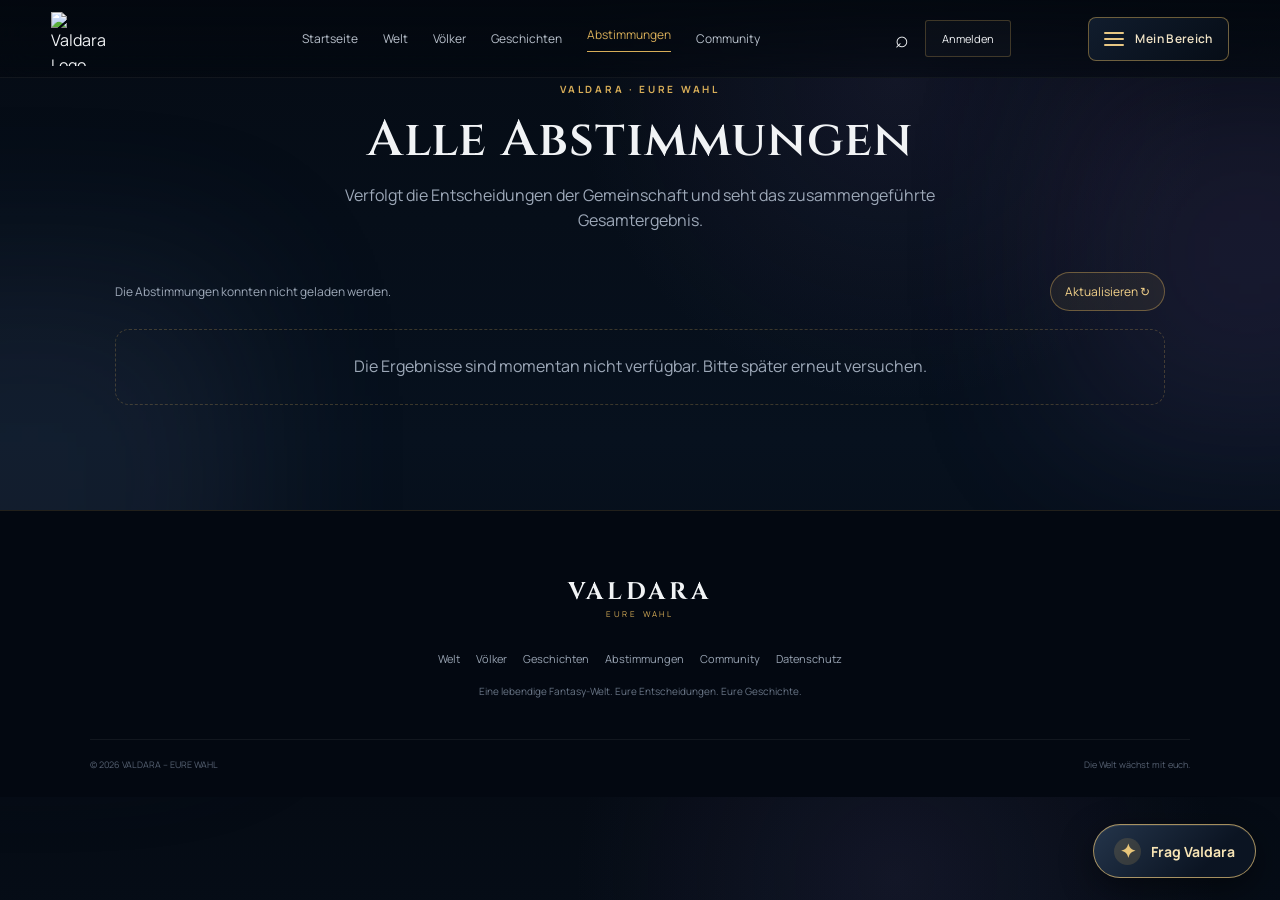
==== commit 56c2b929: "Add files via upload" ====
--- a/abstimmungen.html
+++ b/abstimmungen.html
@@ -15,7 +15,7 @@
 <body data-page="entscheidungen">
 <div class="ambient ambient-a"></div><div class="ambient ambient-b"></div>
 <header class="site-header">
-  <a class="brand" href="#start" aria-label="Valdara Startseite"><img src="assets/valdara-logo.jpg" alt="Valdara Logo"><span>VALDARA<small>EURE WAHL</small></span></a>
+  <a class="brand" href="#start" aria-label="Valdara Startseite"><img src="https://vunvrgopzcbbxcxyjnxp.supabase.co/storage/v1/object/public/valdara-media/branding/Goldenes%20Valdara-Fantasyemblem.png" alt="Valdara Logo"></a>
   <nav class="main-nav" id="mainNav">
     <a data-page="start" href="index.html">Startseite</a><a data-page="welt" href="welt.html">Welt</a><a data-page="voelker" href="voelker.html">Völker</a><a data-page="geschichten" href="geschichten.html">Geschichten</a><a data-page="entscheidungen" href="abstimmungen.html" class="active" aria-current="page">Abstimmungen</a><a data-page="community" href="community.html">Community</a>
   <a id="profileNavLink" href="mein-bereich.html" hidden>Profil</a></nav>
--- a/styles.css
+++ b/styles.css
@@ -1,4 +1,4 @@
-:root{--bg:#050b14;--bg2:#091321;--panel:rgba(9,18,31,.76);--panel2:rgba(13,25,42,.88);--gold:#d7ad58;--gold2:#f2d18a;--text:#f1f3f5;--muted:#9da8b8;--line:rgba(215,173,88,.26);--violet:#6e5c9e;--max:1240px}*{box-sizing:border-box}html{scroll-behavior:smooth}body{margin:0;background:radial-gradient(circle at 70% 10%,rgba(78,67,117,.18),transparent 28%),linear-gradient(#050b14,#07111e 55%,#050b14);color:var(--text);font-family:Manrope,Arial,sans-serif;line-height:1.6}a{color:inherit;text-decoration:none}button{font:inherit;color:inherit}.ambient{position:fixed;pointer-events:none;filter:blur(90px);opacity:.16;z-index:-1}.ambient-a{width:420px;height:420px;background:#52668c;left:-180px;top:30%}.ambient-b{width:360px;height:360px;background:#73569e;right:-150px;top:8%}.site-header{position:fixed;z-index:20;top:0;left:0;right:0;height:78px;padding:0 4vw;display:flex;align-items:center;justify-content:space-between;background:linear-gradient(180deg,rgba(3,8,15,.94),rgba(3,8,15,.55));backdrop-filter:blur(16px);border-bottom:1px solid rgba(255,255,255,.06)}.brand{display:flex;align-items:center;gap:11px;min-width:185px}.brand img{width:42px;height:42px;object-fit:cover;border-radius:50%;border:1px solid var(--gold);box-shadow:0 0 22px rgba(215,173,88,.18)}.brand span{font-family:Cinzel,serif;font-weight:700;letter-spacing:.16em;font-size:15px}.brand small{display:block;font:500 8px Manrope,sans-serif;letter-spacing:.32em;color:var(--gold);margin-top:1px}.main-nav{display:flex;gap:25px;align-items:center}.main-nav a{font-size:12px;color:#b9c1cc;transition:.2s}.main-nav a:hover,.main-nav a.active{color:#fff}.main-nav a.active:after{content:"";display:block;height:1px;background:var(--gold);margin-top:7px}.header-actions{display:flex;align-items:center;gap:10px;min-width:185px;justify-content:flex-end}.icon-btn,.menu-btn{border:0;background:transparent;font-size:23px;cursor:pointer}.login-btn{border:1px solid var(--line);background:rgba(255,255,255,.025);padding:9px 16px;border-radius:3px;font-size:11px;cursor:pointer}.menu-btn{display:none}.hero{min-height:850px;position:relative;display:flex;align-items:center;padding:150px 7vw 90px;overflow:hidden;background:linear-gradient(90deg,rgba(3,8,14,.97) 0%,rgba(3,8,14,.77) 37%,rgba(3,8,14,.25) 72%,rgba(3,8,14,.8) 100%),var(--valdara-map-url,url('assets/valdara-master-wegenetz.png')) center/cover}.hero:after{content:"";position:absolute;inset:0;background:radial-gradient(circle at 45% 50%,transparent 0,rgba(3,8,14,.08) 45%,rgba(3,8,14,.7) 100%);pointer-events:none}.hero-content{position:relative;z-index:2;max-width:650px}.eyebrow{font-size:10px;letter-spacing:.27em;color:var(--gold);font-weight:700}.hero h1{font:700 clamp(60px,9vw,124px)/.9 Cinzel,serif;letter-spacing:.08em;margin:20px 0;background:linear-gradient(180deg,#fff,#c5cbd3 55%,#a18a5b);-webkit-background-clip:text;background-clip:text;color:transparent;text-shadow:0 10px 50px rgba(0,0,0,.4)}.hero-sub{font-size:18px;max-width:570px;color:#c3cad4}.hero-sub strong{color:#fff}.hero-actions{display:flex;gap:26px;align-items:center;margin-top:32px}.glow-btn{display:inline-flex;gap:25px;align-items:center;padding:13px 20px;border:1px solid rgba(215,173,88,.7);background:linear-gradient(90deg,rgba(215,173,88,.13),rgba(110,92,158,.1));box-shadow:0 0 30px rgba(215,173,88,.12),inset 0 0 20px rgba(255,255,255,.02);font-size:12px;font-weight:700;letter-spacing:.04em}.glow-btn span{font-size:17px;color:var(--gold2)}.text-link{font-size:12px;color:#c4cad3;border-bottom:1px solid rgba(255,255,255,.2);padding-bottom:3px}.hero-meta{display:flex;gap:22px;margin-top:65px;color:#8994a4;font-size:10px;letter-spacing:.06em}.hero-meta i,.map-status i{display:inline-block;width:6px;height:6px;border-radius:50%;background:#7db68d;box-shadow:0 0 9px #7db68d}.hero-scroll{position:absolute;bottom:30px;left:7vw;z-index:2;font-size:9px;letter-spacing:.25em;color:#798494}.hero-scroll span{color:var(--gold);margin-left:12px}.section{max-width:var(--max);margin:auto;padding:105px 28px}.intro{padding-top:85px;padding-bottom:65px}.section-heading{max-width:720px;margin-bottom:38px}.section-heading.centered{text-align:center;margin-left:auto;margin-right:auto}.section-heading h2{font:600 clamp(30px,4vw,50px)/1.1 Cinzel,serif;margin:12px 0 15px;letter-spacing:.02em}.section-heading p{color:var(--muted);margin:0;max-width:680px}.centered p{margin-left:auto;margin-right:auto}.map-shell{background:var(--panel);border:1px solid var(--line);box-shadow:0 20px 80px rgba(0,0,0,.35);overflow:hidden}.map-top,.map-bottom{height:48px;padding:0 18px;display:flex;align-items:center;justify-content:space-between;font-size:10px;letter-spacing:.16em;color:#aeb8c5}.map-status{letter-spacing:.08em;color:#8794a4}.map-status.offline{color:#c5a875}.map-status i{margin-right:8px}.map-view{position:relative;aspect-ratio:3/2;overflow:hidden;background:#0b1420}.map-view img{width:100%;height:100%;object-fit:cover;display:block;filter:saturate(.9) contrast(1.04)}.map-marker{position:absolute;width:18px;height:18px;padding:0;margin:0;border:0;background:transparent;cursor:pointer;transform:translate(-50%,-50%);z-index:5}.map-marker .marker-dot{position:absolute;left:50%;top:50%;width:8px;height:8px;border-radius:50%;transform:translate(-50%,-50%);background:#f5d892;border:2px solid rgba(4,10,18,.9);box-shadow:0 0 8px rgba(215,173,88,.95),0 0 14px rgba(0,0,0,.95)}.map-marker .marker-label{position:absolute;left:50%;top:100%;display:block;transform:translate(-50%,4px);font:600 9px Manrope,sans-serif;letter-spacing:.05em;color:#fff;background:rgba(4,10,18,.84);padding:3px 6px;border:1px solid rgba(215,173,88,.3);white-space:nowrap;opacity:0;pointer-events:none;transition:.2s}.map-marker:hover .marker-label{opacity:1;transform:translate(-50%,4px)}.map-marker.marker-custom .marker-dot{width:12px;height:12px;border-radius:50%;box-shadow:0 0 10px rgba(215,173,88,1),0 0 18px rgba(0,0,0,.95)}.map-bottom a{color:var(--gold2);letter-spacing:.04em}.feature-grid,.people-grid,.social-grid{display:grid;gap:16px}.feature-grid{grid-template-columns:repeat(3,1fr)}.feature-card{min-height:220px;padding:28px;background:linear-gradient(145deg,rgba(17,29,46,.72),rgba(7,14,24,.88));border:1px solid rgba(215,173,88,.22);position:relative;transition:.25s}.feature-card:hover{transform:translateY(-4px);border-color:rgba(215,173,88,.55);box-shadow:0 18px 50px rgba(0,0,0,.3)}.feature-icon{font-size:27px;color:var(--gold);margin-bottom:30px}.feature-card h3{font:600 24px Cinzel,serif;margin:0 0 7px}.feature-card p{color:var(--muted);font-size:13px;margin:0 0 20px}.feature-card span{font-size:10px;color:var(--gold2);letter-spacing:.12em}.peoples{padding-top:70px}.people-grid{grid-template-columns:repeat(3,1fr)}.people-card{min-height:330px;position:relative;overflow:hidden;border:1px solid rgba(215,173,88,.18);background:#0b1420}.people-card img{width:100%;height:100%;min-height:330px;object-fit:cover;display:block;transition:.5s;filter:saturate(.9)}.people-card:after{content:"";position:absolute;inset:35% 0 0;background:linear-gradient(transparent,rgba(3,8,14,.96))}.people-card:hover img{transform:scale(1.04)}.people-info{position:absolute;z-index:2;left:20px;right:20px;bottom:18px}.people-info .realm{font-size:9px;color:var(--gold);letter-spacing:.18em}.people-info h3{font:600 26px Cinzel,serif;margin:4px 0}.people-info p{font-size:11px;color:#b9c1cb;margin:0}.story-panel{border:1px solid rgba(215,173,88,.25);padding:50px;display:grid;grid-template-columns:1fr 310px;gap:50px;background:radial-gradient(circle at 75% 35%,rgba(98,80,139,.17),transparent 35%),linear-gradient(120deg,rgba(10,20,34,.96),rgba(5,11,19,.8))}.story-panel h2{font:600 43px Cinzel,serif;margin:12px 0}.story-panel p{color:var(--muted);max-width:600px}.story-panel .glow-btn{margin-top:18px}.episode-card{align-self:center;border-left:1px solid var(--line);padding-left:30px}.episode-card>span{font-size:9px;letter-spacing:.2em;color:var(--gold)}.episode-card strong{display:block;font:600 60px Cinzel,serif;color:#fff;margin:10px 0}.episode-card p{font-size:13px;color:#c2cad3}.episode-line{display:flex;gap:5px;margin-top:25px}.episode-line i{height:2px;background:#667085;flex:1}.episode-line i:first-child{background:var(--gold)}.decision{padding-top:75px}.decision-card{border:1px solid rgba(215,173,88,.35);background:linear-gradient(140deg,rgba(16,27,44,.88),rgba(6,13,22,.95));padding:35px;box-shadow:0 25px 70px rgba(0,0,0,.3)}.decision-question{display:flex;gap:22px;align-items:center;border-bottom:1px solid rgba(255,255,255,.07);padding-bottom:25px}.decision-number{font:600 38px Cinzel,serif;color:rgba(215,173,88,.5)}.decision-question h3{font:600 25px Cinzel,serif;margin:5px 0 0}.choice-grid{display:grid;grid-template-columns:repeat(3,1fr);gap:10px;margin-top:25px}.choice-grid button{display:flex;justify-content:space-between;padding:17px;background:rgba(255,255,255,.025);border:1px solid rgba(255,255,255,.08);cursor:pointer;text-align:left;transition:.2s}.choice-grid button:hover,.choice-grid button.selected{border-color:var(--gold);background:rgba(215,173,88,.08)}.choice-grid span{color:var(--gold)}.decision-footer{display:flex;justify-content:space-between;color:#737e8d;font-size:9px;letter-spacing:.08em;margin-top:20px}.social-grid{grid-template-columns:repeat(3,1fr)}.social-card{display:flex;align-items:center;gap:15px;padding:20px;border:1px solid rgba(255,255,255,.08);background:rgba(12,22,36,.65);transition:.2s}.social-card:hover{border-color:var(--line);transform:translateY(-2px)}.social-card>span:last-child{margin-left:auto;color:var(--gold)}.social-symbol{font-size:25px;color:var(--gold);width:35px;text-align:center}.social-card strong{font:600 16px Cinzel,serif}.social-card p{margin:2px 0 0;font-size:10px;color:var(--muted)}.footer{padding:65px 7vw 25px;background:#030811;border-top:1px solid rgba(215,173,88,.14);text-align:center}.footer-brand span{font:700 24px Cinzel,serif;letter-spacing:.16em}.footer-brand small{display:block;color:var(--gold);font-size:8px;letter-spacing:.35em}.footer-links{display:flex;justify-content:center;gap:25px;margin:30px 0 15px;color:#98a3b2;font-size:11px}.footer p{color:#697586;font-size:10px}.footer-bottom{margin-top:40px;padding-top:18px;border-top:1px solid rgba(255,255,255,.06);display:flex;justify-content:space-between;color:#566172;font-size:9px}@media(max-width:980px){.main-nav{gap:12px}.main-nav a{font-size:10px}.hero{min-height:760px}.people-grid{grid-template-columns:repeat(2,1fr)}.feature-grid,.social-grid{grid-template-columns:1fr}.story-panel{grid-template-columns:1fr}.episode-card{border-left:0;border-top:1px solid var(--line);padding:25px 0 0}.choice-grid{grid-template-columns:repeat(2,1fr)}}@media(max-width:760px){.site-header{height:68px}.main-nav{position:absolute;top:68px;left:0;right:0;display:none;flex-direction:column;align-items:flex-start;padding:18px 24px;background:rgba(4,10,17,.97);border-bottom:1px solid var(--line)}.main-nav.open{display:flex}.main-nav a.active:after{display:none}.menu-btn{display:block}.icon-btn{display:none}.login-btn{padding:7px 11px}.brand{min-width:auto}.hero{padding:130px 24px 70px;min-height:730px;background-position:center}.hero h1{font-size:65px}.hero-sub{font-size:15px}.hero-actions{align-items:flex-start;flex-direction:column;gap:18px}.hero-meta{flex-direction:column;gap:8px;margin-top:40px}.section{padding:75px 18px}.section-heading h2{font-size:31px}.people-grid{grid-template-columns:1fr}.map-shell{margin-left:-8px;margin-right:-8px}.story-panel{padding:30px 22px}.story-panel h2{font-size:32px}.choice-grid{grid-template-columns:1fr}.decision-card{padding:22px}.decision-footer,.footer-bottom{flex-direction:column;gap:8px}.footer-links{flex-wrap:wrap;gap:15px}}
+:root{--bg:#050b14;--bg2:#091321;--panel:rgba(9,18,31,.76);--panel2:rgba(13,25,42,.88);--gold:#d7ad58;--gold2:#f2d18a;--text:#f1f3f5;--muted:#9da8b8;--line:rgba(215,173,88,.26);--violet:#6e5c9e;--max:1240px}*{box-sizing:border-box}html{scroll-behavior:smooth}body{margin:0;background:radial-gradient(circle at 70% 10%,rgba(78,67,117,.18),transparent 28%),linear-gradient(#050b14,#07111e 55%,#050b14);color:var(--text);font-family:Manrope,Arial,sans-serif;line-height:1.6}a{color:inherit;text-decoration:none}button{font:inherit;color:inherit}.ambient{position:fixed;pointer-events:none;filter:blur(90px);opacity:.16;z-index:-1}.ambient-a{width:420px;height:420px;background:#52668c;left:-180px;top:30%}.ambient-b{width:360px;height:360px;background:#73569e;right:-150px;top:8%}.site-header{position:fixed;z-index:20;top:0;left:0;right:0;height:78px;padding:0 4vw;display:flex;align-items:center;justify-content:space-between;background:linear-gradient(180deg,rgba(3,8,15,.94),rgba(3,8,15,.55));backdrop-filter:blur(16px);border-bottom:1px solid rgba(255,255,255,.06)}.brand{display:flex;align-items:center;gap:11px;min-width:185px}.brand img{width:54px;height:54px;object-fit:contain;border-radius:0;border:0;box-shadow:none;display:block}.brand span{font-family:Cinzel,serif;font-weight:700;letter-spacing:.16em;font-size:15px}.brand small{display:block;font:500 8px Manrope,sans-serif;letter-spacing:.32em;color:var(--gold);margin-top:1px}.main-nav{display:flex;gap:25px;align-items:center}.main-nav a{font-size:12px;color:#b9c1cc;transition:.2s}.main-nav a:hover,.main-nav a.active{color:#fff}.main-nav a.active:after{content:"";display:block;height:1px;background:var(--gold);margin-top:7px}.header-actions{display:flex;align-items:center;gap:10px;min-width:185px;justify-content:flex-end}.icon-btn,.menu-btn{border:0;background:transparent;font-size:23px;cursor:pointer}.login-btn{border:1px solid var(--line);background:rgba(255,255,255,.025);padding:9px 16px;border-radius:3px;font-size:11px;cursor:pointer}.menu-btn{display:none}.hero{min-height:850px;position:relative;display:flex;align-items:center;padding:150px 7vw 90px;overflow:hidden;background:linear-gradient(90deg,rgba(3,8,14,.97) 0%,rgba(3,8,14,.77) 37%,rgba(3,8,14,.25) 72%,rgba(3,8,14,.8) 100%),var(--valdara-map-url,url('assets/valdara-master-wegenetz.png')) center/cover}.hero:after{content:"";position:absolute;inset:0;background:radial-gradient(circle at 45% 50%,transparent 0,rgba(3,8,14,.08) 45%,rgba(3,8,14,.7) 100%);pointer-events:none}.hero-content{position:relative;z-index:2;max-width:650px}.eyebrow{font-size:10px;letter-spacing:.27em;color:var(--gold);font-weight:700}.hero h1{font:700 clamp(60px,9vw,124px)/.9 Cinzel,serif;letter-spacing:.08em;margin:20px 0;background:linear-gradient(180deg,#fff,#c5cbd3 55%,#a18a5b);-webkit-background-clip:text;background-clip:text;color:transparent;text-shadow:0 10px 50px rgba(0,0,0,.4)}.hero-sub{font-size:18px;max-width:570px;color:#c3cad4}.hero-sub strong{color:#fff}.hero-actions{display:flex;gap:26px;align-items:center;margin-top:32px}.glow-btn{display:inline-flex;gap:25px;align-items:center;padding:13px 20px;border:1px solid rgba(215,173,88,.7);background:linear-gradient(90deg,rgba(215,173,88,.13),rgba(110,92,158,.1));box-shadow:0 0 30px rgba(215,173,88,.12),inset 0 0 20px rgba(255,255,255,.02);font-size:12px;font-weight:700;letter-spacing:.04em}.glow-btn span{font-size:17px;color:var(--gold2)}.text-link{font-size:12px;color:#c4cad3;border-bottom:1px solid rgba(255,255,255,.2);padding-bottom:3px}.hero-meta{display:flex;gap:22px;margin-top:65px;color:#8994a4;font-size:10px;letter-spacing:.06em}.hero-meta i,.map-status i{display:inline-block;width:6px;height:6px;border-radius:50%;background:#7db68d;box-shadow:0 0 9px #7db68d}.hero-scroll{position:absolute;bottom:30px;left:7vw;z-index:2;font-size:9px;letter-spacing:.25em;color:#798494}.hero-scroll span{color:var(--gold);margin-left:12px}.section{max-width:var(--max);margin:auto;padding:105px 28px}.intro{padding-top:85px;padding-bottom:65px}.section-heading{max-width:720px;margin-bottom:38px}.section-heading.centered{text-align:center;margin-left:auto;margin-right:auto}.section-heading h2{font:600 clamp(30px,4vw,50px)/1.1 Cinzel,serif;margin:12px 0 15px;letter-spacing:.02em}.section-heading p{color:var(--muted);margin:0;max-width:680px}.centered p{margin-left:auto;margin-right:auto}.map-shell{background:var(--panel);border:1px solid var(--line);box-shadow:0 20px 80px rgba(0,0,0,.35);overflow:hidden}.map-top,.map-bottom{height:48px;padding:0 18px;display:flex;align-items:center;justify-content:space-between;font-size:10px;letter-spacing:.16em;color:#aeb8c5}.map-status{letter-spacing:.08em;color:#8794a4}.map-status.offline{color:#c5a875}.map-status i{margin-right:8px}.map-view{position:relative;aspect-ratio:3/2;overflow:hidden;background:#0b1420}.map-view img{width:100%;height:100%;object-fit:cover;display:block;filter:saturate(.9) contrast(1.04)}.map-marker{position:absolute;width:18px;height:18px;padding:0;margin:0;border:0;background:transparent;cursor:pointer;transform:translate(-50%,-50%);z-index:5}.map-marker .marker-dot{position:absolute;left:50%;top:50%;width:8px;height:8px;border-radius:50%;transform:translate(-50%,-50%);background:#f5d892;border:2px solid rgba(4,10,18,.9);box-shadow:0 0 8px rgba(215,173,88,.95),0 0 14px rgba(0,0,0,.95)}.map-marker .marker-label{position:absolute;left:50%;top:100%;display:block;transform:translate(-50%,4px);font:600 9px Manrope,sans-serif;letter-spacing:.05em;color:#fff;background:rgba(4,10,18,.84);padding:3px 6px;border:1px solid rgba(215,173,88,.3);white-space:nowrap;opacity:0;pointer-events:none;transition:.2s}.map-marker:hover .marker-label{opacity:1;transform:translate(-50%,4px)}.map-marker.marker-custom .marker-dot{width:12px;height:12px;border-radius:50%;box-shadow:0 0 10px rgba(215,173,88,1),0 0 18px rgba(0,0,0,.95)}.map-bottom a{color:var(--gold2);letter-spacing:.04em}.feature-grid,.people-grid,.social-grid{display:grid;gap:16px}.feature-grid{grid-template-columns:repeat(3,1fr)}.feature-card{min-height:220px;padding:28px;background:linear-gradient(145deg,rgba(17,29,46,.72),rgba(7,14,24,.88));border:1px solid rgba(215,173,88,.22);position:relative;transition:.25s}.feature-card:hover{transform:translateY(-4px);border-color:rgba(215,173,88,.55);box-shadow:0 18px 50px rgba(0,0,0,.3)}.feature-icon{font-size:27px;color:var(--gold);margin-bottom:30px}.feature-card h3{font:600 24px Cinzel,serif;margin:0 0 7px}.feature-card p{color:var(--muted);font-size:13px;margin:0 0 20px}.feature-card span{font-size:10px;color:var(--gold2);letter-spacing:.12em}.peoples{padding-top:70px}.people-grid{grid-template-columns:repeat(3,1fr)}.people-card{min-height:330px;position:relative;overflow:hidden;border:1px solid rgba(215,173,88,.18);background:#0b1420}.people-card img{width:100%;height:100%;min-height:330px;object-fit:cover;display:block;transition:.5s;filter:saturate(.9)}.people-card:after{content:"";position:absolute;inset:35% 0 0;background:linear-gradient(transparent,rgba(3,8,14,.96))}.people-card:hover img{transform:scale(1.04)}.people-info{position:absolute;z-index:2;left:20px;right:20px;bottom:18px}.people-info .realm{font-size:9px;color:var(--gold);letter-spacing:.18em}.people-info h3{font:600 26px Cinzel,serif;margin:4px 0}.people-info p{font-size:11px;color:#b9c1cb;margin:0}.story-panel{border:1px solid rgba(215,173,88,.25);padding:50px;display:grid;grid-template-columns:1fr 310px;gap:50px;background:radial-gradient(circle at 75% 35%,rgba(98,80,139,.17),transparent 35%),linear-gradient(120deg,rgba(10,20,34,.96),rgba(5,11,19,.8))}.story-panel h2{font:600 43px Cinzel,serif;margin:12px 0}.story-panel p{color:var(--muted);max-width:600px}.story-panel .glow-btn{margin-top:18px}.episode-card{align-self:center;border-left:1px solid var(--line);padding-left:30px}.episode-card>span{font-size:9px;letter-spacing:.2em;color:var(--gold)}.episode-card strong{display:block;font:600 60px Cinzel,serif;color:#fff;margin:10px 0}.episode-card p{font-size:13px;color:#c2cad3}.episode-line{display:flex;gap:5px;margin-top:25px}.episode-line i{height:2px;background:#667085;flex:1}.episode-line i:first-child{background:var(--gold)}.decision{padding-top:75px}.decision-card{border:1px solid rgba(215,173,88,.35);background:linear-gradient(140deg,rgba(16,27,44,.88),rgba(6,13,22,.95));padding:35px;box-shadow:0 25px 70px rgba(0,0,0,.3)}.decision-question{display:flex;gap:22px;align-items:center;border-bottom:1px solid rgba(255,255,255,.07);padding-bottom:25px}.decision-number{font:600 38px Cinzel,serif;color:rgba(215,173,88,.5)}.decision-question h3{font:600 25px Cinzel,serif;margin:5px 0 0}.choice-grid{display:grid;grid-template-columns:repeat(3,1fr);gap:10px;margin-top:25px}.choice-grid button{display:flex;justify-content:space-between;padding:17px;background:rgba(255,255,255,.025);border:1px solid rgba(255,255,255,.08);cursor:pointer;text-align:left;transition:.2s}.choice-grid button:hover,.choice-grid button.selected{border-color:var(--gold);background:rgba(215,173,88,.08)}.choice-grid span{color:var(--gold)}.decision-footer{display:flex;justify-content:space-between;color:#737e8d;font-size:9px;letter-spacing:.08em;margin-top:20px}.social-grid{grid-template-columns:repeat(3,1fr)}.social-card{display:flex;align-items:center;gap:15px;padding:20px;border:1px solid rgba(255,255,255,.08);background:rgba(12,22,36,.65);transition:.2s}.social-card:hover{border-color:var(--line);transform:translateY(-2px)}.social-card>span:last-child{margin-left:auto;color:var(--gold)}.social-symbol{font-size:25px;color:var(--gold);width:35px;text-align:center}.social-card strong{font:600 16px Cinzel,serif}.social-card p{margin:2px 0 0;font-size:10px;color:var(--muted)}.footer{padding:65px 7vw 25px;background:#030811;border-top:1px solid rgba(215,173,88,.14);text-align:center}.footer-brand span{font:700 24px Cinzel,serif;letter-spacing:.16em}.footer-brand small{display:block;color:var(--gold);font-size:8px;letter-spacing:.35em}.footer-links{display:flex;justify-content:center;gap:25px;margin:30px 0 15px;color:#98a3b2;font-size:11px}.footer p{color:#697586;font-size:10px}.footer-bottom{margin-top:40px;padding-top:18px;border-top:1px solid rgba(255,255,255,.06);display:flex;justify-content:space-between;color:#566172;font-size:9px}@media(max-width:980px){.main-nav{gap:12px}.main-nav a{font-size:10px}.hero{min-height:760px}.people-grid{grid-template-columns:repeat(2,1fr)}.feature-grid,.social-grid{grid-template-columns:1fr}.story-panel{grid-template-columns:1fr}.episode-card{border-left:0;border-top:1px solid var(--line);padding:25px 0 0}.choice-grid{grid-template-columns:repeat(2,1fr)}}@media(max-width:760px){.site-header{height:68px}.main-nav{position:absolute;top:68px;left:0;right:0;display:none;flex-direction:column;align-items:flex-start;padding:18px 24px;background:rgba(4,10,17,.97);border-bottom:1px solid var(--line)}.main-nav.open{display:flex}.main-nav a.active:after{display:none}.menu-btn{display:block}.icon-btn{display:none}.login-btn{padding:7px 11px}.brand{min-width:auto}.hero{padding:130px 24px 70px;min-height:730px;background-position:center}.hero h1{font-size:65px}.hero-sub{font-size:15px}.hero-actions{align-items:flex-start;flex-direction:column;gap:18px}.hero-meta{flex-direction:column;gap:8px;margin-top:40px}.section{padding:75px 18px}.section-heading h2{font-size:31px}.people-grid{grid-template-columns:1fr}.map-shell{margin-left:-8px;margin-right:-8px}.story-panel{padding:30px 22px}.story-panel h2{font-size:32px}.choice-grid{grid-template-columns:1fr}.decision-card{padding:22px}.decision-footer,.footer-bottom{flex-direction:column;gap:8px}.footer-links{flex-wrap:wrap;gap:15px}}
 
 /* Interactive detail layers restored for Valdara v06 */
 .people-card{display:block;width:100%;padding:0;color:inherit;text-align:left;font:inherit;cursor:pointer;appearance:none}
@@ -425,3 +425,43 @@
 .member-layout-no-sidebar{display:block!important}
 .member-layout-no-sidebar .member-content-column{width:100%;max-width:1180px;margin-inline:auto}
 @media(max-width:650px){.member-menu-toggle{padding:10px 11px}.member-menu-toggle-label{display:none}.member-menu-dropdown{right:0;width:min(235px,calc(100vw - 28px))}}
+
+/* v50 – dedizierter Nachrichtenbereich: Freundesuche links, Chat mittig */
+body[data-page="member"][data-member-view="messages"] .member-feature-grid{display:none!important}
+body[data-page="member"][data-member-view="messages"] #messagesWorkspace{display:grid}
+.messages-workspace{display:none;grid-template-columns:minmax(250px,320px) minmax(0,1fr);min-height:min(690px,calc(100vh - 245px));margin:22px 0 48px;border:1px solid rgba(215,173,88,.24);background:linear-gradient(145deg,rgba(10,21,36,.96),rgba(3,9,17,.98));box-shadow:0 18px 55px #0004}
+.messages-contacts{display:flex;flex-direction:column;min-height:0;padding:22px 16px;border-right:1px solid rgba(215,173,88,.18)}
+.messages-search-heading h2,.messages-conversation-header h2{font:600 23px Cinzel,serif;margin:6px 0 18px;color:#f3e7cc}
+.messages-contacts>label{font-size:12px;font-weight:700;color:#e8c783;margin-bottom:8px}
+.messages-contacts>input{width:100%;padding:12px;border:1px solid rgba(215,173,88,.35);border-radius:7px;background:#050c16;color:#f5f0e7;font:13px Manrope,sans-serif}
+.messages-search-results{max-height:210px;overflow:auto;margin:6px 0 12px}
+.messages-search-result{display:flex;align-items:center;justify-content:space-between;gap:8px;padding:10px 0;border-bottom:1px solid #ffffff0d;font-size:12px}
+.messages-search-result button,.messages-chat-compose button{border:1px solid #dcb46370;border-radius:6px;background:linear-gradient(135deg,#e8c783,#b88738);color:#111827;font:700 11px Manrope,sans-serif;padding:9px 10px;cursor:pointer}
+.messages-search-result button:disabled,.messages-chat-compose button:disabled{opacity:.5;cursor:wait}
+.messages-friends-heading{display:flex;align-items:center;justify-content:space-between;margin:18px 0 8px;padding-top:15px;border-top:1px solid rgba(215,173,88,.16)}
+.messages-friends-heading h3{font:600 14px Cinzel,serif;margin:0;color:#f1dfb8}.messages-friends-heading span{font-size:11px;color:#e8c783}
+.messages-friends-list{flex:1;min-height:100px;overflow-y:auto;overscroll-behavior:contain;padding-right:3px}
+.messages-friend{display:flex;align-items:center;gap:10px;width:100%;padding:10px 8px;border:0;border-radius:7px;background:transparent;color:#e9edf2;text-align:left;cursor:pointer;font:13px Manrope,sans-serif}
+.messages-friend:hover,.messages-friend.active{background:rgba(215,173,88,.12)}.messages-friend.active{box-shadow:inset 2px 0 #d7ad58}
+.messages-friend-avatar{display:grid;place-items:center;flex:0 0 34px;width:34px;height:34px;border:1px solid #dcb46345;border-radius:50%;background:#16273b;color:#e8c783;font-weight:700}
+.messages-friend-name{flex:1;min-width:0;overflow:hidden;text-overflow:ellipsis;white-space:nowrap}.messages-friend-arrow{font-size:22px;color:#b5bdc8}
+.messages-conversation{display:flex;flex-direction:column;min-width:0;min-height:0;padding:22px 24px}
+.messages-conversation-header{display:flex;align-items:flex-start;justify-content:space-between;gap:15px;padding-bottom:16px;border-bottom:1px solid rgba(215,173,88,.18)}.messages-conversation-header h2{margin-bottom:0}.messages-conversation-header>.member-muted{font-size:11px;text-align:right;margin-top:13px}
+.messages-chat-history{display:flex;flex:1;flex-direction:column;gap:12px;min-height:320px;overflow-y:auto;padding:20px 4px;overscroll-behavior:contain}
+.messages-empty-state{margin:auto;text-align:center;max-width:420px;padding:30px 18px;color:#aab4c2}.messages-empty-state>span{font-size:36px;color:#dcb463}.messages-empty-state h3{font:600 20px Cinzel,serif;color:#f0e4cc}.messages-empty-state p{font-size:13px;line-height:1.7}
+.messages-bubble{max-width:min(78%,650px);padding:12px 14px;border:1px solid rgba(255,255,255,.06);border-radius:12px;background:#14243a;overflow-wrap:anywhere}.messages-bubble.mine{align-self:flex-end;border-color:#dcb46340;background:#24364a}.messages-bubble.theirs{align-self:flex-start}.messages-bubble p{margin:0;white-space:pre-wrap;font-size:13px;line-height:1.65}.messages-bubble time{display:block;margin-top:7px;text-align:right;color:#aab4c2;font-size:10px}
+.messages-chat-compose{display:flex;gap:10px;padding-top:14px;border-top:1px solid rgba(215,173,88,.18)}.messages-chat-compose textarea{flex:1;min-width:0;resize:vertical;max-height:130px;padding:12px;border:1px solid rgba(215,173,88,.3);border-radius:8px;background:#050c16;color:#f5f0e7;font:13px Manrope,sans-serif}.messages-chat-compose button{min-width:100px;font-size:12px}
+@media(max-width:760px){.messages-workspace{grid-template-columns:minmax(0,1fr);min-height:calc(100vh - 220px)}.messages-contacts{max-height:42vh;border-right:0;border-bottom:1px solid rgba(215,173,88,.18)}.messages-friends-list{max-height:150px;flex:initial}.messages-conversation{min-height:430px;padding:16px}.messages-conversation-header{display:block}.messages-conversation-header>.member-muted{text-align:left;margin-top:8px}.messages-bubble{max-width:92%}.messages-chat-compose button{min-width:75px}}
+
+/* VALDARA v51 – Charakter-Rechtefreigabe */
+.rights-grant-panel{margin-top:22px;padding-top:18px;border-top:1px solid rgba(215,173,88,.22)}.rights-grant-backdrop{z-index:11000;align-items:center}.rights-grant-dialog{width:min(820px,100%);max-height:90vh;overflow:auto;overscroll-behavior:contain}.rights-grant-copy{max-height:46vh;overflow:auto;padding:4px 14px 8px 0}.rights-grant-agreement-text{white-space:pre-wrap;overflow-wrap:anywhere;color:#d1d7df;font:13px/1.8 Manrope,sans-serif;margin:10px 0 18px}.rights-grant-agreement-text::selection{background:rgba(215,173,88,.3)}.rights-grant-copy h3{font:600 15px/1.4 Cinzel,serif;color:#e4c27b;margin:22px 0 7px}.rights-grant-copy p{font-size:13px;line-height:1.75;color:#d1d7df}.rights-grant-snapshot{padding:16px;margin:20px 0;background:rgba(255,255,255,.035);border:1px solid rgba(215,173,88,.25)}.rights-grant-snapshot>strong{color:#e4c27b}.rights-grant-snapshot p{margin:10px 0 4px}.rights-grant-snapshot p span{color:#aab6c5}.rights-grant-snapshot pre{white-space:pre-wrap;overflow-wrap:anywhere;max-height:180px;overflow:auto;color:#d1d7df;font:12px/1.65 Manrope,sans-serif;margin:5px 0}.rights-grant-legal-note{padding:12px;border-left:2px solid #d7ad58;background:rgba(215,173,88,.08);font-size:11px!important}.rights-grant-check{display:flex;gap:12px;align-items:flex-start;margin:18px 0;padding:14px;border:1px solid rgba(215,173,88,.3);background:rgba(215,173,88,.06);color:#e5e9ee;font-size:12px;line-height:1.65;cursor:pointer}.rights-grant-check input{flex:0 0 auto;margin-top:4px;accent-color:#d7ad58;width:17px;height:17px}.rights-grant-final{width:min(560px,100%)}@media(max-width:600px){.rights-grant-dialog{max-height:94vh;padding:24px 18px}.rights-grant-copy{max-height:42vh}.rights-grant-agreement-text{white-space:pre-wrap;overflow-wrap:anywhere;color:#d1d7df;font:13px/1.8 Manrope,sans-serif;margin:10px 0 18px}.rights-grant-agreement-text::selection{background:rgba(215,173,88,.3)}.rights-grant-copy h3{font-size:14px}}
+
+/* Rechtefreigabe direkt in der Charakter-Übersicht sichtbar machen */
+.character-rights-overview{display:flex;align-items:center;justify-content:space-between;gap:1.25rem;margin:1.5rem 0;padding:1.1rem 1.25rem;border:1px solid rgba(215,173,88,.35);border-radius:16px;background:rgba(8,18,31,.72)}
+.character-rights-overview strong{display:block;margin:.35rem 0;color:#f3e7cb;font-size:1.02rem}
+.character-rights-overview p{margin:.25rem 0 0;color:var(--muted,#aab5c5);font-size:.9rem}
+.character-rights-overview.is-granted{border-color:rgba(85,214,138,.5);background:rgba(22,78,54,.18)}
+.character-rights-overview.is-granted strong{color:#8ce5ad}
+.character-rights-overview.not-granted strong{color:#f0c779}
+.character-rights-overview .glow-btn{flex-shrink:0}
+@media(max-width:640px){.character-rights-overview{align-items:stretch;flex-direction:column}.character-rights-overview .glow-btn{width:100%}}
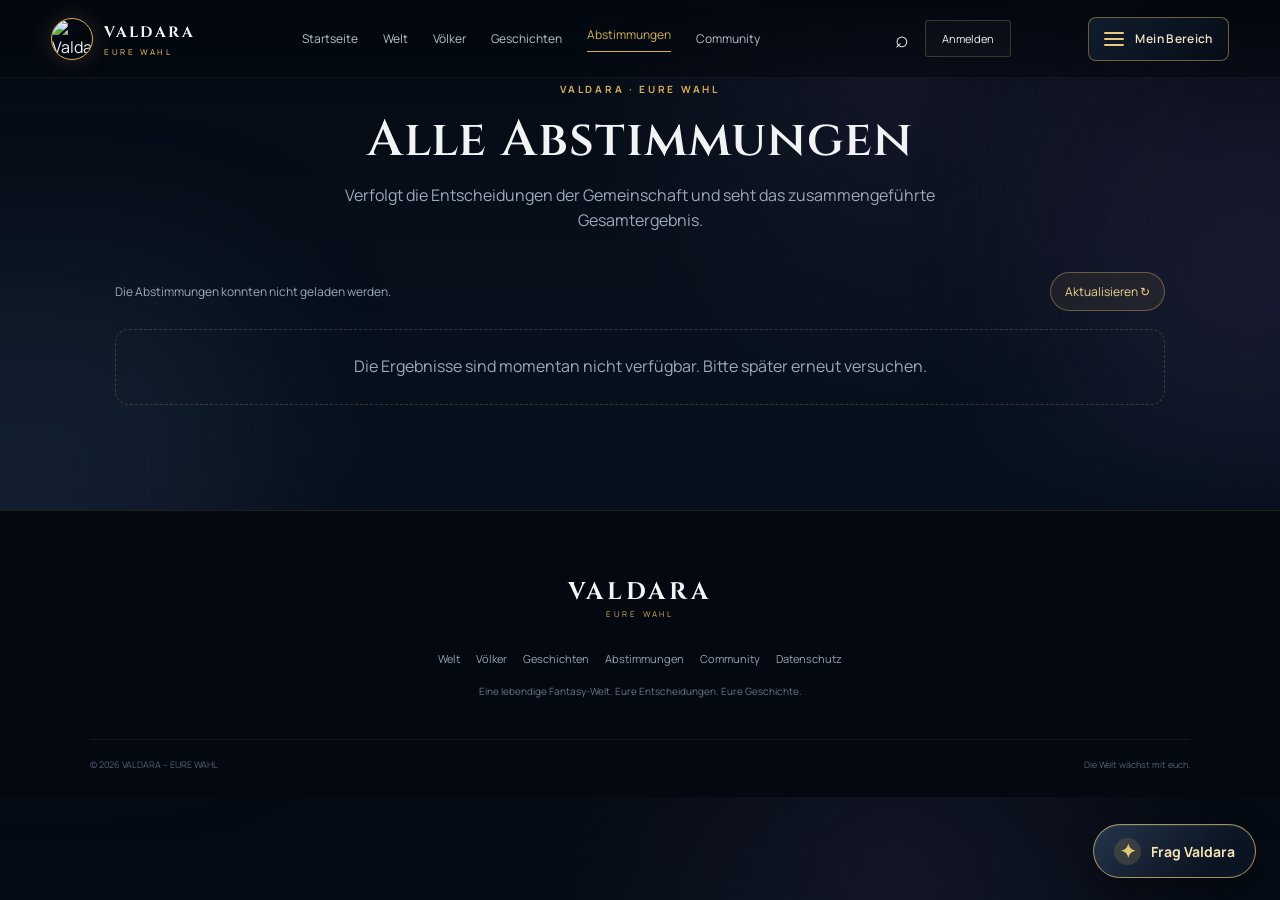
==== commit 4a68fc39: "Add files via upload" ====
--- a/abstimmungen.html
+++ b/abstimmungen.html
@@ -15,7 +15,7 @@
 <body data-page="entscheidungen">
 <div class="ambient ambient-a"></div><div class="ambient ambient-b"></div>
 <header class="site-header">
-  <a class="brand" href="#start" aria-label="Valdara Startseite"><img src="https://vunvrgopzcbbxcxyjnxp.supabase.co/storage/v1/object/public/valdara-media/branding/Goldenes%20Valdara-Fantasyemblem.png" alt="Valdara Logo"></a>
+  <a class="brand" href="#start" aria-label="Valdara Startseite"><img src="assets/valdara-logo.jpg" alt="Valdara Logo"><span>VALDARA<small>EURE WAHL</small></span></a>
   <nav class="main-nav" id="mainNav">
     <a data-page="start" href="index.html">Startseite</a><a data-page="welt" href="welt.html">Welt</a><a data-page="voelker" href="voelker.html">Völker</a><a data-page="geschichten" href="geschichten.html">Geschichten</a><a data-page="entscheidungen" href="abstimmungen.html" class="active" aria-current="page">Abstimmungen</a><a data-page="community" href="community.html">Community</a>
   <a id="profileNavLink" href="mein-bereich.html" hidden>Profil</a></nav>
@@ -29,7 +29,7 @@
 <a href="mein-bereich.html?view=messages">Nachrichten</a>
 <a href="mein-bereich.html?view=friends">Freunde</a>
 <a href="mein-bereich.html?view=inventory">Inventar</a>
-<a href="community.html">Forum</a>
+<a href="forum.html">Forum</a><button id="globalLogoutButton" class="member-menu-logout" type="button">Abmelden ↗</button>
 </div></div></header>
 <main><section class="section page-intro"><div class="section-heading centered"><span class="eyebrow">VALDARA · EURE WAHL</span><h2>Alle Abstimmungen</h2><p>Entdeckt diesen Bereich von Valdara. Über die Navigation gelangt ihr jederzeit zurück zu Karte und Völkerübersicht auf der Startseite.</p></div></section>
 <section class="hero" id="start">
--- a/styles.css
+++ b/styles.css
@@ -1,4 +1,4 @@
-:root{--bg:#050b14;--bg2:#091321;--panel:rgba(9,18,31,.76);--panel2:rgba(13,25,42,.88);--gold:#d7ad58;--gold2:#f2d18a;--text:#f1f3f5;--muted:#9da8b8;--line:rgba(215,173,88,.26);--violet:#6e5c9e;--max:1240px}*{box-sizing:border-box}html{scroll-behavior:smooth}body{margin:0;background:radial-gradient(circle at 70% 10%,rgba(78,67,117,.18),transparent 28%),linear-gradient(#050b14,#07111e 55%,#050b14);color:var(--text);font-family:Manrope,Arial,sans-serif;line-height:1.6}a{color:inherit;text-decoration:none}button{font:inherit;color:inherit}.ambient{position:fixed;pointer-events:none;filter:blur(90px);opacity:.16;z-index:-1}.ambient-a{width:420px;height:420px;background:#52668c;left:-180px;top:30%}.ambient-b{width:360px;height:360px;background:#73569e;right:-150px;top:8%}.site-header{position:fixed;z-index:20;top:0;left:0;right:0;height:78px;padding:0 4vw;display:flex;align-items:center;justify-content:space-between;background:linear-gradient(180deg,rgba(3,8,15,.94),rgba(3,8,15,.55));backdrop-filter:blur(16px);border-bottom:1px solid rgba(255,255,255,.06)}.brand{display:flex;align-items:center;gap:11px;min-width:185px}.brand img{width:54px;height:54px;object-fit:contain;border-radius:0;border:0;box-shadow:none;display:block}.brand span{font-family:Cinzel,serif;font-weight:700;letter-spacing:.16em;font-size:15px}.brand small{display:block;font:500 8px Manrope,sans-serif;letter-spacing:.32em;color:var(--gold);margin-top:1px}.main-nav{display:flex;gap:25px;align-items:center}.main-nav a{font-size:12px;color:#b9c1cc;transition:.2s}.main-nav a:hover,.main-nav a.active{color:#fff}.main-nav a.active:after{content:"";display:block;height:1px;background:var(--gold);margin-top:7px}.header-actions{display:flex;align-items:center;gap:10px;min-width:185px;justify-content:flex-end}.icon-btn,.menu-btn{border:0;background:transparent;font-size:23px;cursor:pointer}.login-btn{border:1px solid var(--line);background:rgba(255,255,255,.025);padding:9px 16px;border-radius:3px;font-size:11px;cursor:pointer}.menu-btn{display:none}.hero{min-height:850px;position:relative;display:flex;align-items:center;padding:150px 7vw 90px;overflow:hidden;background:linear-gradient(90deg,rgba(3,8,14,.97) 0%,rgba(3,8,14,.77) 37%,rgba(3,8,14,.25) 72%,rgba(3,8,14,.8) 100%),var(--valdara-map-url,url('assets/valdara-master-wegenetz.png')) center/cover}.hero:after{content:"";position:absolute;inset:0;background:radial-gradient(circle at 45% 50%,transparent 0,rgba(3,8,14,.08) 45%,rgba(3,8,14,.7) 100%);pointer-events:none}.hero-content{position:relative;z-index:2;max-width:650px}.eyebrow{font-size:10px;letter-spacing:.27em;color:var(--gold);font-weight:700}.hero h1{font:700 clamp(60px,9vw,124px)/.9 Cinzel,serif;letter-spacing:.08em;margin:20px 0;background:linear-gradient(180deg,#fff,#c5cbd3 55%,#a18a5b);-webkit-background-clip:text;background-clip:text;color:transparent;text-shadow:0 10px 50px rgba(0,0,0,.4)}.hero-sub{font-size:18px;max-width:570px;color:#c3cad4}.hero-sub strong{color:#fff}.hero-actions{display:flex;gap:26px;align-items:center;margin-top:32px}.glow-btn{display:inline-flex;gap:25px;align-items:center;padding:13px 20px;border:1px solid rgba(215,173,88,.7);background:linear-gradient(90deg,rgba(215,173,88,.13),rgba(110,92,158,.1));box-shadow:0 0 30px rgba(215,173,88,.12),inset 0 0 20px rgba(255,255,255,.02);font-size:12px;font-weight:700;letter-spacing:.04em}.glow-btn span{font-size:17px;color:var(--gold2)}.text-link{font-size:12px;color:#c4cad3;border-bottom:1px solid rgba(255,255,255,.2);padding-bottom:3px}.hero-meta{display:flex;gap:22px;margin-top:65px;color:#8994a4;font-size:10px;letter-spacing:.06em}.hero-meta i,.map-status i{display:inline-block;width:6px;height:6px;border-radius:50%;background:#7db68d;box-shadow:0 0 9px #7db68d}.hero-scroll{position:absolute;bottom:30px;left:7vw;z-index:2;font-size:9px;letter-spacing:.25em;color:#798494}.hero-scroll span{color:var(--gold);margin-left:12px}.section{max-width:var(--max);margin:auto;padding:105px 28px}.intro{padding-top:85px;padding-bottom:65px}.section-heading{max-width:720px;margin-bottom:38px}.section-heading.centered{text-align:center;margin-left:auto;margin-right:auto}.section-heading h2{font:600 clamp(30px,4vw,50px)/1.1 Cinzel,serif;margin:12px 0 15px;letter-spacing:.02em}.section-heading p{color:var(--muted);margin:0;max-width:680px}.centered p{margin-left:auto;margin-right:auto}.map-shell{background:var(--panel);border:1px solid var(--line);box-shadow:0 20px 80px rgba(0,0,0,.35);overflow:hidden}.map-top,.map-bottom{height:48px;padding:0 18px;display:flex;align-items:center;justify-content:space-between;font-size:10px;letter-spacing:.16em;color:#aeb8c5}.map-status{letter-spacing:.08em;color:#8794a4}.map-status.offline{color:#c5a875}.map-status i{margin-right:8px}.map-view{position:relative;aspect-ratio:3/2;overflow:hidden;background:#0b1420}.map-view img{width:100%;height:100%;object-fit:cover;display:block;filter:saturate(.9) contrast(1.04)}.map-marker{position:absolute;width:18px;height:18px;padding:0;margin:0;border:0;background:transparent;cursor:pointer;transform:translate(-50%,-50%);z-index:5}.map-marker .marker-dot{position:absolute;left:50%;top:50%;width:8px;height:8px;border-radius:50%;transform:translate(-50%,-50%);background:#f5d892;border:2px solid rgba(4,10,18,.9);box-shadow:0 0 8px rgba(215,173,88,.95),0 0 14px rgba(0,0,0,.95)}.map-marker .marker-label{position:absolute;left:50%;top:100%;display:block;transform:translate(-50%,4px);font:600 9px Manrope,sans-serif;letter-spacing:.05em;color:#fff;background:rgba(4,10,18,.84);padding:3px 6px;border:1px solid rgba(215,173,88,.3);white-space:nowrap;opacity:0;pointer-events:none;transition:.2s}.map-marker:hover .marker-label{opacity:1;transform:translate(-50%,4px)}.map-marker.marker-custom .marker-dot{width:12px;height:12px;border-radius:50%;box-shadow:0 0 10px rgba(215,173,88,1),0 0 18px rgba(0,0,0,.95)}.map-bottom a{color:var(--gold2);letter-spacing:.04em}.feature-grid,.people-grid,.social-grid{display:grid;gap:16px}.feature-grid{grid-template-columns:repeat(3,1fr)}.feature-card{min-height:220px;padding:28px;background:linear-gradient(145deg,rgba(17,29,46,.72),rgba(7,14,24,.88));border:1px solid rgba(215,173,88,.22);position:relative;transition:.25s}.feature-card:hover{transform:translateY(-4px);border-color:rgba(215,173,88,.55);box-shadow:0 18px 50px rgba(0,0,0,.3)}.feature-icon{font-size:27px;color:var(--gold);margin-bottom:30px}.feature-card h3{font:600 24px Cinzel,serif;margin:0 0 7px}.feature-card p{color:var(--muted);font-size:13px;margin:0 0 20px}.feature-card span{font-size:10px;color:var(--gold2);letter-spacing:.12em}.peoples{padding-top:70px}.people-grid{grid-template-columns:repeat(3,1fr)}.people-card{min-height:330px;position:relative;overflow:hidden;border:1px solid rgba(215,173,88,.18);background:#0b1420}.people-card img{width:100%;height:100%;min-height:330px;object-fit:cover;display:block;transition:.5s;filter:saturate(.9)}.people-card:after{content:"";position:absolute;inset:35% 0 0;background:linear-gradient(transparent,rgba(3,8,14,.96))}.people-card:hover img{transform:scale(1.04)}.people-info{position:absolute;z-index:2;left:20px;right:20px;bottom:18px}.people-info .realm{font-size:9px;color:var(--gold);letter-spacing:.18em}.people-info h3{font:600 26px Cinzel,serif;margin:4px 0}.people-info p{font-size:11px;color:#b9c1cb;margin:0}.story-panel{border:1px solid rgba(215,173,88,.25);padding:50px;display:grid;grid-template-columns:1fr 310px;gap:50px;background:radial-gradient(circle at 75% 35%,rgba(98,80,139,.17),transparent 35%),linear-gradient(120deg,rgba(10,20,34,.96),rgba(5,11,19,.8))}.story-panel h2{font:600 43px Cinzel,serif;margin:12px 0}.story-panel p{color:var(--muted);max-width:600px}.story-panel .glow-btn{margin-top:18px}.episode-card{align-self:center;border-left:1px solid var(--line);padding-left:30px}.episode-card>span{font-size:9px;letter-spacing:.2em;color:var(--gold)}.episode-card strong{display:block;font:600 60px Cinzel,serif;color:#fff;margin:10px 0}.episode-card p{font-size:13px;color:#c2cad3}.episode-line{display:flex;gap:5px;margin-top:25px}.episode-line i{height:2px;background:#667085;flex:1}.episode-line i:first-child{background:var(--gold)}.decision{padding-top:75px}.decision-card{border:1px solid rgba(215,173,88,.35);background:linear-gradient(140deg,rgba(16,27,44,.88),rgba(6,13,22,.95));padding:35px;box-shadow:0 25px 70px rgba(0,0,0,.3)}.decision-question{display:flex;gap:22px;align-items:center;border-bottom:1px solid rgba(255,255,255,.07);padding-bottom:25px}.decision-number{font:600 38px Cinzel,serif;color:rgba(215,173,88,.5)}.decision-question h3{font:600 25px Cinzel,serif;margin:5px 0 0}.choice-grid{display:grid;grid-template-columns:repeat(3,1fr);gap:10px;margin-top:25px}.choice-grid button{display:flex;justify-content:space-between;padding:17px;background:rgba(255,255,255,.025);border:1px solid rgba(255,255,255,.08);cursor:pointer;text-align:left;transition:.2s}.choice-grid button:hover,.choice-grid button.selected{border-color:var(--gold);background:rgba(215,173,88,.08)}.choice-grid span{color:var(--gold)}.decision-footer{display:flex;justify-content:space-between;color:#737e8d;font-size:9px;letter-spacing:.08em;margin-top:20px}.social-grid{grid-template-columns:repeat(3,1fr)}.social-card{display:flex;align-items:center;gap:15px;padding:20px;border:1px solid rgba(255,255,255,.08);background:rgba(12,22,36,.65);transition:.2s}.social-card:hover{border-color:var(--line);transform:translateY(-2px)}.social-card>span:last-child{margin-left:auto;color:var(--gold)}.social-symbol{font-size:25px;color:var(--gold);width:35px;text-align:center}.social-card strong{font:600 16px Cinzel,serif}.social-card p{margin:2px 0 0;font-size:10px;color:var(--muted)}.footer{padding:65px 7vw 25px;background:#030811;border-top:1px solid rgba(215,173,88,.14);text-align:center}.footer-brand span{font:700 24px Cinzel,serif;letter-spacing:.16em}.footer-brand small{display:block;color:var(--gold);font-size:8px;letter-spacing:.35em}.footer-links{display:flex;justify-content:center;gap:25px;margin:30px 0 15px;color:#98a3b2;font-size:11px}.footer p{color:#697586;font-size:10px}.footer-bottom{margin-top:40px;padding-top:18px;border-top:1px solid rgba(255,255,255,.06);display:flex;justify-content:space-between;color:#566172;font-size:9px}@media(max-width:980px){.main-nav{gap:12px}.main-nav a{font-size:10px}.hero{min-height:760px}.people-grid{grid-template-columns:repeat(2,1fr)}.feature-grid,.social-grid{grid-template-columns:1fr}.story-panel{grid-template-columns:1fr}.episode-card{border-left:0;border-top:1px solid var(--line);padding:25px 0 0}.choice-grid{grid-template-columns:repeat(2,1fr)}}@media(max-width:760px){.site-header{height:68px}.main-nav{position:absolute;top:68px;left:0;right:0;display:none;flex-direction:column;align-items:flex-start;padding:18px 24px;background:rgba(4,10,17,.97);border-bottom:1px solid var(--line)}.main-nav.open{display:flex}.main-nav a.active:after{display:none}.menu-btn{display:block}.icon-btn{display:none}.login-btn{padding:7px 11px}.brand{min-width:auto}.hero{padding:130px 24px 70px;min-height:730px;background-position:center}.hero h1{font-size:65px}.hero-sub{font-size:15px}.hero-actions{align-items:flex-start;flex-direction:column;gap:18px}.hero-meta{flex-direction:column;gap:8px;margin-top:40px}.section{padding:75px 18px}.section-heading h2{font-size:31px}.people-grid{grid-template-columns:1fr}.map-shell{margin-left:-8px;margin-right:-8px}.story-panel{padding:30px 22px}.story-panel h2{font-size:32px}.choice-grid{grid-template-columns:1fr}.decision-card{padding:22px}.decision-footer,.footer-bottom{flex-direction:column;gap:8px}.footer-links{flex-wrap:wrap;gap:15px}}
+:root{--bg:#050b14;--bg2:#091321;--panel:rgba(9,18,31,.76);--panel2:rgba(13,25,42,.88);--gold:#d7ad58;--gold2:#f2d18a;--text:#f1f3f5;--muted:#9da8b8;--line:rgba(215,173,88,.26);--violet:#6e5c9e;--max:1240px}*{box-sizing:border-box}html{scroll-behavior:smooth}body{margin:0;background:radial-gradient(circle at 70% 10%,rgba(78,67,117,.18),transparent 28%),linear-gradient(#050b14,#07111e 55%,#050b14);color:var(--text);font-family:Manrope,Arial,sans-serif;line-height:1.6}a{color:inherit;text-decoration:none}button{font:inherit;color:inherit}.ambient{position:fixed;pointer-events:none;filter:blur(90px);opacity:.16;z-index:-1}.ambient-a{width:420px;height:420px;background:#52668c;left:-180px;top:30%}.ambient-b{width:360px;height:360px;background:#73569e;right:-150px;top:8%}.site-header{position:fixed;z-index:20;top:0;left:0;right:0;height:78px;padding:0 4vw;display:flex;align-items:center;justify-content:space-between;background:linear-gradient(180deg,rgba(3,8,15,.94),rgba(3,8,15,.55));backdrop-filter:blur(16px);border-bottom:1px solid rgba(255,255,255,.06)}.brand{display:flex;align-items:center;gap:11px;min-width:185px}.brand img{width:42px;height:42px;object-fit:cover;border-radius:50%;border:1px solid var(--gold);box-shadow:0 0 22px rgba(215,173,88,.18)}.brand span{font-family:Cinzel,serif;font-weight:700;letter-spacing:.16em;font-size:15px}.brand small{display:block;font:500 8px Manrope,sans-serif;letter-spacing:.32em;color:var(--gold);margin-top:1px}.main-nav{display:flex;gap:25px;align-items:center}.main-nav a{font-size:12px;color:#b9c1cc;transition:.2s}.main-nav a:hover,.main-nav a.active{color:#fff}.main-nav a.active:after{content:"";display:block;height:1px;background:var(--gold);margin-top:7px}.header-actions{display:flex;align-items:center;gap:10px;min-width:185px;justify-content:flex-end}.icon-btn,.menu-btn{border:0;background:transparent;font-size:23px;cursor:pointer}.login-btn{border:1px solid var(--line);background:rgba(255,255,255,.025);padding:9px 16px;border-radius:3px;font-size:11px;cursor:pointer}.menu-btn{display:none}.hero{min-height:850px;position:relative;display:flex;align-items:center;padding:150px 7vw 90px;overflow:hidden;background:linear-gradient(90deg,rgba(3,8,14,.97) 0%,rgba(3,8,14,.77) 37%,rgba(3,8,14,.25) 72%,rgba(3,8,14,.8) 100%),var(--valdara-map-url,url('assets/valdara-master-wegenetz.png')) center/cover}.hero:after{content:"";position:absolute;inset:0;background:radial-gradient(circle at 45% 50%,transparent 0,rgba(3,8,14,.08) 45%,rgba(3,8,14,.7) 100%);pointer-events:none}.hero-content{position:relative;z-index:2;max-width:650px}.eyebrow{font-size:10px;letter-spacing:.27em;color:var(--gold);font-weight:700}.hero h1{font:700 clamp(60px,9vw,124px)/.9 Cinzel,serif;letter-spacing:.08em;margin:20px 0;background:linear-gradient(180deg,#fff,#c5cbd3 55%,#a18a5b);-webkit-background-clip:text;background-clip:text;color:transparent;text-shadow:0 10px 50px rgba(0,0,0,.4)}.hero-sub{font-size:18px;max-width:570px;color:#c3cad4}.hero-sub strong{color:#fff}.hero-actions{display:flex;gap:26px;align-items:center;margin-top:32px}.glow-btn{display:inline-flex;gap:25px;align-items:center;padding:13px 20px;border:1px solid rgba(215,173,88,.7);background:linear-gradient(90deg,rgba(215,173,88,.13),rgba(110,92,158,.1));box-shadow:0 0 30px rgba(215,173,88,.12),inset 0 0 20px rgba(255,255,255,.02);font-size:12px;font-weight:700;letter-spacing:.04em}.glow-btn span{font-size:17px;color:var(--gold2)}.text-link{font-size:12px;color:#c4cad3;border-bottom:1px solid rgba(255,255,255,.2);padding-bottom:3px}.hero-meta{display:flex;gap:22px;margin-top:65px;color:#8994a4;font-size:10px;letter-spacing:.06em}.hero-meta i,.map-status i{display:inline-block;width:6px;height:6px;border-radius:50%;background:#7db68d;box-shadow:0 0 9px #7db68d}.hero-scroll{position:absolute;bottom:30px;left:7vw;z-index:2;font-size:9px;letter-spacing:.25em;color:#798494}.hero-scroll span{color:var(--gold);margin-left:12px}.section{max-width:var(--max);margin:auto;padding:105px 28px}.intro{padding-top:85px;padding-bottom:65px}.section-heading{max-width:720px;margin-bottom:38px}.section-heading.centered{text-align:center;margin-left:auto;margin-right:auto}.section-heading h2{font:600 clamp(30px,4vw,50px)/1.1 Cinzel,serif;margin:12px 0 15px;letter-spacing:.02em}.section-heading p{color:var(--muted);margin:0;max-width:680px}.centered p{margin-left:auto;margin-right:auto}.map-shell{background:var(--panel);border:1px solid var(--line);box-shadow:0 20px 80px rgba(0,0,0,.35);overflow:hidden}.map-top,.map-bottom{height:48px;padding:0 18px;display:flex;align-items:center;justify-content:space-between;font-size:10px;letter-spacing:.16em;color:#aeb8c5}.map-status{letter-spacing:.08em;color:#8794a4}.map-status.offline{color:#c5a875}.map-status i{margin-right:8px}.map-view{position:relative;aspect-ratio:3/2;overflow:hidden;background:#0b1420}.map-view img{width:100%;height:100%;object-fit:cover;display:block;filter:saturate(.9) contrast(1.04)}.map-marker{position:absolute;width:18px;height:18px;padding:0;margin:0;border:0;background:transparent;cursor:pointer;transform:translate(-50%,-50%);z-index:5}.map-marker .marker-dot{position:absolute;left:50%;top:50%;width:8px;height:8px;border-radius:50%;transform:translate(-50%,-50%);background:#f5d892;border:2px solid rgba(4,10,18,.9);box-shadow:0 0 8px rgba(215,173,88,.95),0 0 14px rgba(0,0,0,.95)}.map-marker .marker-label{position:absolute;left:50%;top:100%;display:block;transform:translate(-50%,4px);font:600 9px Manrope,sans-serif;letter-spacing:.05em;color:#fff;background:rgba(4,10,18,.84);padding:3px 6px;border:1px solid rgba(215,173,88,.3);white-space:nowrap;opacity:0;pointer-events:none;transition:.2s}.map-marker:hover .marker-label{opacity:1;transform:translate(-50%,4px)}.map-marker.marker-custom .marker-dot{width:12px;height:12px;border-radius:50%;box-shadow:0 0 10px rgba(215,173,88,1),0 0 18px rgba(0,0,0,.95)}.map-bottom a{color:var(--gold2);letter-spacing:.04em}.feature-grid,.people-grid,.social-grid{display:grid;gap:16px}.feature-grid{grid-template-columns:repeat(3,1fr)}.feature-card{min-height:220px;padding:28px;background:linear-gradient(145deg,rgba(17,29,46,.72),rgba(7,14,24,.88));border:1px solid rgba(215,173,88,.22);position:relative;transition:.25s}.feature-card:hover{transform:translateY(-4px);border-color:rgba(215,173,88,.55);box-shadow:0 18px 50px rgba(0,0,0,.3)}.feature-icon{font-size:27px;color:var(--gold);margin-bottom:30px}.feature-card h3{font:600 24px Cinzel,serif;margin:0 0 7px}.feature-card p{color:var(--muted);font-size:13px;margin:0 0 20px}.feature-card span{font-size:10px;color:var(--gold2);letter-spacing:.12em}.peoples{padding-top:70px}.people-grid{grid-template-columns:repeat(3,1fr)}.people-card{min-height:330px;position:relative;overflow:hidden;border:1px solid rgba(215,173,88,.18);background:#0b1420}.people-card img{width:100%;height:100%;min-height:330px;object-fit:cover;display:block;transition:.5s;filter:saturate(.9)}.people-card:after{content:"";position:absolute;inset:35% 0 0;background:linear-gradient(transparent,rgba(3,8,14,.96))}.people-card:hover img{transform:scale(1.04)}.people-info{position:absolute;z-index:2;left:20px;right:20px;bottom:18px}.people-info .realm{font-size:9px;color:var(--gold);letter-spacing:.18em}.people-info h3{font:600 26px Cinzel,serif;margin:4px 0}.people-info p{font-size:11px;color:#b9c1cb;margin:0}.story-panel{border:1px solid rgba(215,173,88,.25);padding:50px;display:grid;grid-template-columns:1fr 310px;gap:50px;background:radial-gradient(circle at 75% 35%,rgba(98,80,139,.17),transparent 35%),linear-gradient(120deg,rgba(10,20,34,.96),rgba(5,11,19,.8))}.story-panel h2{font:600 43px Cinzel,serif;margin:12px 0}.story-panel p{color:var(--muted);max-width:600px}.story-panel .glow-btn{margin-top:18px}.episode-card{align-self:center;border-left:1px solid var(--line);padding-left:30px}.episode-card>span{font-size:9px;letter-spacing:.2em;color:var(--gold)}.episode-card strong{display:block;font:600 60px Cinzel,serif;color:#fff;margin:10px 0}.episode-card p{font-size:13px;color:#c2cad3}.episode-line{display:flex;gap:5px;margin-top:25px}.episode-line i{height:2px;background:#667085;flex:1}.episode-line i:first-child{background:var(--gold)}.decision{padding-top:75px}.decision-card{border:1px solid rgba(215,173,88,.35);background:linear-gradient(140deg,rgba(16,27,44,.88),rgba(6,13,22,.95));padding:35px;box-shadow:0 25px 70px rgba(0,0,0,.3)}.decision-question{display:flex;gap:22px;align-items:center;border-bottom:1px solid rgba(255,255,255,.07);padding-bottom:25px}.decision-number{font:600 38px Cinzel,serif;color:rgba(215,173,88,.5)}.decision-question h3{font:600 25px Cinzel,serif;margin:5px 0 0}.choice-grid{display:grid;grid-template-columns:repeat(3,1fr);gap:10px;margin-top:25px}.choice-grid button{display:flex;justify-content:space-between;padding:17px;background:rgba(255,255,255,.025);border:1px solid rgba(255,255,255,.08);cursor:pointer;text-align:left;transition:.2s}.choice-grid button:hover,.choice-grid button.selected{border-color:var(--gold);background:rgba(215,173,88,.08)}.choice-grid span{color:var(--gold)}.decision-footer{display:flex;justify-content:space-between;color:#737e8d;font-size:9px;letter-spacing:.08em;margin-top:20px}.social-grid{grid-template-columns:repeat(3,1fr)}.social-card{display:flex;align-items:center;gap:15px;padding:20px;border:1px solid rgba(255,255,255,.08);background:rgba(12,22,36,.65);transition:.2s}.social-card:hover{border-color:var(--line);transform:translateY(-2px)}.social-card>span:last-child{margin-left:auto;color:var(--gold)}.social-symbol{font-size:25px;color:var(--gold);width:35px;text-align:center}.social-card strong{font:600 16px Cinzel,serif}.social-card p{margin:2px 0 0;font-size:10px;color:var(--muted)}.footer{padding:65px 7vw 25px;background:#030811;border-top:1px solid rgba(215,173,88,.14);text-align:center}.footer-brand span{font:700 24px Cinzel,serif;letter-spacing:.16em}.footer-brand small{display:block;color:var(--gold);font-size:8px;letter-spacing:.35em}.footer-links{display:flex;justify-content:center;gap:25px;margin:30px 0 15px;color:#98a3b2;font-size:11px}.footer p{color:#697586;font-size:10px}.footer-bottom{margin-top:40px;padding-top:18px;border-top:1px solid rgba(255,255,255,.06);display:flex;justify-content:space-between;color:#566172;font-size:9px}@media(max-width:980px){.main-nav{gap:12px}.main-nav a{font-size:10px}.hero{min-height:760px}.people-grid{grid-template-columns:repeat(2,1fr)}.feature-grid,.social-grid{grid-template-columns:1fr}.story-panel{grid-template-columns:1fr}.episode-card{border-left:0;border-top:1px solid var(--line);padding:25px 0 0}.choice-grid{grid-template-columns:repeat(2,1fr)}}@media(max-width:760px){.site-header{height:68px}.main-nav{position:absolute;top:68px;left:0;right:0;display:none;flex-direction:column;align-items:flex-start;padding:18px 24px;background:rgba(4,10,17,.97);border-bottom:1px solid var(--line)}.main-nav.open{display:flex}.main-nav a.active:after{display:none}.menu-btn{display:block}.icon-btn{display:none}.login-btn{padding:7px 11px}.brand{min-width:auto}.hero{padding:130px 24px 70px;min-height:730px;background-position:center}.hero h1{font-size:65px}.hero-sub{font-size:15px}.hero-actions{align-items:flex-start;flex-direction:column;gap:18px}.hero-meta{flex-direction:column;gap:8px;margin-top:40px}.section{padding:75px 18px}.section-heading h2{font-size:31px}.people-grid{grid-template-columns:1fr}.map-shell{margin-left:-8px;margin-right:-8px}.story-panel{padding:30px 22px}.story-panel h2{font-size:32px}.choice-grid{grid-template-columns:1fr}.decision-card{padding:22px}.decision-footer,.footer-bottom{flex-direction:column;gap:8px}.footer-links{flex-wrap:wrap;gap:15px}}
 
 /* Interactive detail layers restored for Valdara v06 */
 .people-card{display:block;width:100%;padding:0;color:inherit;text-align:left;font:inherit;cursor:pointer;appearance:none}
@@ -465,3 +465,8 @@
 .character-rights-overview.not-granted strong{color:#f0c779}
 .character-rights-overview .glow-btn{flex-shrink:0}
 @media(max-width:640px){.character-rights-overview{align-items:stretch;flex-direction:column}.character-rights-overview .glow-btn{width:100%}}
+
+/* Globale Abmeldung am unteren Rand des Mein-Bereich-Menüs */
+.member-menu-logout{display:block;width:100%;margin-top:8px;padding:12px 16px;border:0;border-top:1px solid rgba(215,173,88,.22);background:transparent;color:#e8c783;text-align:left;font:600 12px Manrope,sans-serif;cursor:pointer}
+.member-menu-logout:hover{background:rgba(215,173,88,.08)}
+.member-menu-logout:disabled{opacity:.6;cursor:wait}
